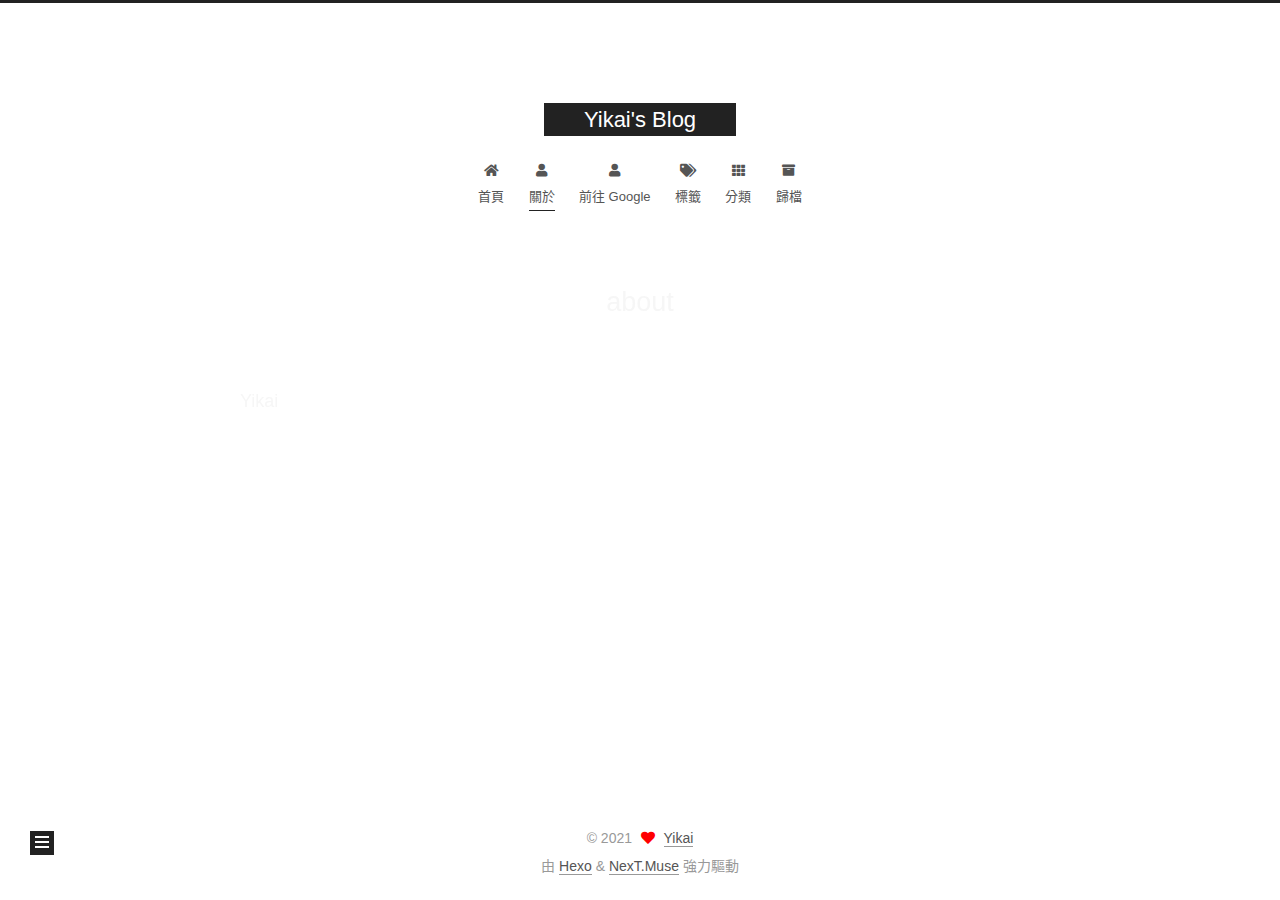
==== about/index.html @ 8cbd414f "First Commit" ====
<!DOCTYPE html>
<html lang="zh-TW">
<head>
  <meta charset="UTF-8">
<meta name="viewport" content="width=device-width, initial-scale=1, maximum-scale=2">
<meta name="theme-color" content="#222">
<meta name="generator" content="Hexo 5.4.0">
  <link rel="apple-touch-icon" sizes="180x180" href="/images/apple-touch-icon-next.png">
  <link rel="icon" type="image/png" sizes="32x32" href="/images/favicon-32x32-next.png">
  <link rel="icon" type="image/png" sizes="16x16" href="/images/favicon-16x16-next.png">
  <link rel="mask-icon" href="/images/logo.svg" color="#222">

<link rel="stylesheet" href="/css/main.css">


<link rel="stylesheet" href="/lib/font-awesome/css/all.min.css">

<script id="hexo-configurations">
    var NexT = window.NexT || {};
    var CONFIG = {"hostname":"example.com","root":"/","scheme":"Muse","version":"7.8.0","exturl":false,"sidebar":{"position":"left","display":"post","padding":18,"offset":12,"onmobile":false},"copycode":{"enable":true,"show_result":false,"style":null},"back2top":{"enable":true,"sidebar":true,"scrollpercent":true},"bookmark":{"enable":false,"color":"#222","save":"auto"},"fancybox":false,"mediumzoom":false,"lazyload":false,"pangu":false,"comments":{"style":"tabs","active":null,"storage":true,"lazyload":false,"nav":null},"algolia":{"hits":{"per_page":10},"labels":{"input_placeholder":"Search for Posts","hits_empty":"We didn't find any results for the search: ${query}","hits_stats":"${hits} results found in ${time} ms"}},"localsearch":{"enable":false,"trigger":"auto","top_n_per_article":1,"unescape":false,"preload":false},"motion":{"enable":true,"async":false,"transition":{"post_block":"fadeIn","post_header":"slideDownIn","post_body":"slideDownIn","coll_header":"slideLeftIn","sidebar":"slideUpIn"}}};
  </script>

<!-- Global site tag (gtag.js) - Google Analytics -->
<script async src="https://www.googletagmanager.com/gtag/js?id=G-G58CGVRRMY"></script>
<script>
  window.dataLayer = window.dataLayer || [];
  function gtag(){dataLayer.push(arguments);}
  gtag('js', new Date());

  gtag('config', 'G-G58CGVRRMY');
</script>

  <meta name="description" content="Yikai">
<meta property="og:type" content="website">
<meta property="og:title" content="about">
<meta property="og:url" content="http://example.com/about/">
<meta property="og:site_name" content="Yikai&#39;s Blog">
<meta property="og:description" content="Yikai">
<meta property="og:locale" content="zh_TW">
<meta property="article:published_time" content="2021-10-06T03:50:42.000Z">
<meta property="article:modified_time" content="2021-10-06T06:18:09.082Z">
<meta property="article:author" content="Yikai">
<meta name="twitter:card" content="summary">

<link rel="canonical" href="http://example.com/about/">


<script id="page-configurations">
  // https://hexo.io/docs/variables.html
  CONFIG.page = {
    sidebar: "",
    isHome : false,
    isPost : false,
    lang   : 'zh-TW'
  };
</script>

  <title>about | Yikai's Blog
</title>
  
    <script async src="https://www.googletagmanager.com/gtag/js?id=G-G58CGVRRMY"></script>
    <script>
      if (CONFIG.hostname === location.hostname) {
        window.dataLayer = window.dataLayer || [];
        function gtag(){dataLayer.push(arguments);}
        gtag('js', new Date());
        gtag('config', 'G-G58CGVRRMY');
      }
    </script>






  <noscript>
  <style>
  .use-motion .brand,
  .use-motion .menu-item,
  .sidebar-inner,
  .use-motion .post-block,
  .use-motion .pagination,
  .use-motion .comments,
  .use-motion .post-header,
  .use-motion .post-body,
  .use-motion .collection-header { opacity: initial; }

  .use-motion .site-title,
  .use-motion .site-subtitle {
    opacity: initial;
    top: initial;
  }

  .use-motion .logo-line-before i { left: initial; }
  .use-motion .logo-line-after i { right: initial; }
  </style>
</noscript>

</head>

<body itemscope itemtype="http://schema.org/WebPage">
  <div class="container use-motion">
    <div class="headband"></div>

    <header class="header" itemscope itemtype="http://schema.org/WPHeader">
      <div class="header-inner"><div class="site-brand-container">
  <div class="site-nav-toggle">
    <div class="toggle" aria-label="切換導航欄">
      <span class="toggle-line toggle-line-first"></span>
      <span class="toggle-line toggle-line-middle"></span>
      <span class="toggle-line toggle-line-last"></span>
    </div>
  </div>

  <div class="site-meta">

    <a href="/" class="brand" rel="start">
      <span class="logo-line-before"><i></i></span>
      <h1 class="site-title">Yikai's Blog</h1>
      <span class="logo-line-after"><i></i></span>
    </a>
  </div>

  <div class="site-nav-right">
    <div class="toggle popup-trigger">
    </div>
  </div>
</div>




<nav class="site-nav">
  <ul id="menu" class="main-menu menu">
        <li class="menu-item menu-item-home">

    <a href="/" rel="section"><i class="fa fa-home fa-fw"></i>首頁</a>

  </li>
        <li class="menu-item menu-item-about">

    <a href="/about/" rel="section"><i class="fa fa-user fa-fw"></i>關於</a>

  </li>
        <li class="menu-item menu-item-前往-google">

    <a href="https://www.google.com/" rel="noopener" target="_blank"><i class="fa fa-user fa-fw"></i>前往 Google</a>

  </li>
        <li class="menu-item menu-item-tags">

    <a href="/tags/" rel="section"><i class="fa fa-tags fa-fw"></i>標籤</a>

  </li>
        <li class="menu-item menu-item-categories">

    <a href="/categories/" rel="section"><i class="fa fa-th fa-fw"></i>分類</a>

  </li>
        <li class="menu-item menu-item-archives">

    <a href="/archives/" rel="section"><i class="fa fa-archive fa-fw"></i>歸檔</a>

  </li>
  </ul>
</nav>




</div>
    </header>

    
  <div class="reading-progress-bar"></div>


    <main class="main">
      <div class="main-inner">
        <div class="content-wrap">
          
  
  

          <div class="content page posts-expand">
            

    
    
    
    <div class="post-block" lang="zh-TW">
      <header class="post-header">

<h1 class="post-title" itemprop="name headline">about
</h1>

<div class="post-meta">
  

</div>

</header>

      
      
      
      <div class="post-body">
          <p>Yikai</p>

      </div>
      
      
      
    </div>
    

    
    
    


          </div>
          
    
  <div class="comments">
    <div id="disqus_thread">
      <noscript>Please enable JavaScript to view the comments powered by Disqus.</noscript>
    </div>
  </div>
  

<script>
  window.addEventListener('tabs:register', () => {
    let { activeClass } = CONFIG.comments;
    if (CONFIG.comments.storage) {
      activeClass = localStorage.getItem('comments_active') || activeClass;
    }
    if (activeClass) {
      let activeTab = document.querySelector(`a[href="#comment-${activeClass}"]`);
      if (activeTab) {
        activeTab.click();
      }
    }
  });
  if (CONFIG.comments.storage) {
    window.addEventListener('tabs:click', event => {
      if (!event.target.matches('.tabs-comment .tab-content .tab-pane')) return;
      let commentClass = event.target.classList[1];
      localStorage.setItem('comments_active', commentClass);
    });
  }
</script>

        </div>
          
  
  <div class="toggle sidebar-toggle">
    <span class="toggle-line toggle-line-first"></span>
    <span class="toggle-line toggle-line-middle"></span>
    <span class="toggle-line toggle-line-last"></span>
  </div>

  <aside class="sidebar">
    <div class="sidebar-inner">

      <ul class="sidebar-nav motion-element">
        <li class="sidebar-nav-toc">
          文章目錄
        </li>
        <li class="sidebar-nav-overview">
          本站概要
        </li>
      </ul>

      <!--noindex-->
      <div class="post-toc-wrap sidebar-panel">
      </div>
      <!--/noindex-->

      <div class="site-overview-wrap sidebar-panel">
        <div class="site-author motion-element" itemprop="author" itemscope itemtype="http://schema.org/Person">
  <p class="site-author-name" itemprop="name">Yikai</p>
  <div class="site-description" itemprop="description"></div>
</div>
<div class="site-state-wrap motion-element">
  <nav class="site-state">
      <div class="site-state-item site-state-posts">
          <a href="/archives/">
        
          <span class="site-state-item-count">2</span>
          <span class="site-state-item-name">文章</span>
        </a>
      </div>
      <div class="site-state-item site-state-tags">
        <span class="site-state-item-count">2</span>
        <span class="site-state-item-name">標籤</span>
      </div>
  </nav>
</div>



      </div>
        <div class="back-to-top motion-element">
          <i class="fa fa-arrow-up"></i>
          <span>0%</span>
        </div>

    </div>
  </aside>
  <div id="sidebar-dimmer"></div>


      </div>
    </main>

    <footer class="footer">
      <div class="footer-inner">
        

        

<div class="copyright">
  
  &copy; 
  <span itemprop="copyrightYear">2021</span>
  <span class="with-love">
    <i class="fa fa-heart"></i>
  </span>
  <span class="author" itemprop="copyrightHolder"><a href=''>Yikai</a></span>
</div>
  <div class="powered-by">由 <a href="https://hexo.io/" class="theme-link" rel="noopener" target="_blank">Hexo</a> & <a href="https://muse.theme-next.org/" class="theme-link" rel="noopener" target="_blank">NexT.Muse</a> 強力驅動
  </div>

        








      </div>
    </footer>
  </div>

  
  <script src="/lib/anime.min.js"></script>
  <script src="/lib/velocity/velocity.min.js"></script>
  <script src="/lib/velocity/velocity.ui.min.js"></script>

<script src="/js/utils.js"></script>

<script src="/js/motion.js"></script>


<script src="/js/schemes/muse.js"></script>


<script src="/js/next-boot.js"></script>




  















  

  

<script>
  function loadCount() {
    var d = document, s = d.createElement('script');
    s.src = 'https://Yikai.disqus.com/count.js';
    s.id = 'dsq-count-scr';
    (d.head || d.body).appendChild(s);
  }
  // defer loading until the whole page loading is completed
  window.addEventListener('load', loadCount, false);
</script>
<script>
  var disqus_config = function() {
    this.page.url = "http://example.com/about/";
    this.page.identifier = "about/index.html";
    this.page.title = "about";
    };
  NexT.utils.loadComments(document.querySelector('#disqus_thread'), () => {
    if (window.DISQUS) {
      DISQUS.reset({
        reload: true,
        config: disqus_config
      });
    } else {
      var d = document, s = d.createElement('script');
      s.src = 'https://Yikai.disqus.com/embed.js';
      s.setAttribute('data-timestamp', '' + +new Date());
      (d.head || d.body).appendChild(s);
    }
  });
</script>

</body>
</html>
---- css/main.css ----
:root {
  --body-bg-color: #fff;
  --content-bg-color: #fff;
  --card-bg-color: #f5f5f5;
  --text-color: #555;
  --blockquote-color: #666;
  --link-color: #555;
  --link-hover-color: #222;
  --brand-color: #fff;
  --brand-hover-color: #fff;
  --table-row-odd-bg-color: #f9f9f9;
  --table-row-hover-bg-color: #f5f5f5;
  --menu-item-bg-color: #f5f5f5;
  --btn-default-bg: #222;
  --btn-default-color: #fff;
  --btn-default-border-color: #222;
  --btn-default-hover-bg: #fff;
  --btn-default-hover-color: #222;
  --btn-default-hover-border-color: #222;
}
html {
  line-height: 1.15; /* 1 */
  -webkit-text-size-adjust: 100%; /* 2 */
}
body {
  margin: 0;
}
main {
  display: block;
}
h1 {
  font-size: 2em;
  margin: 0.67em 0;
}
hr {
  box-sizing: content-box; /* 1 */
  height: 0; /* 1 */
  overflow: visible; /* 2 */
}
pre {
  font-family: monospace, monospace; /* 1 */
  font-size: 1em; /* 2 */
}
a {
  background: transparent;
}
abbr[title] {
  border-bottom: none; /* 1 */
  text-decoration: underline; /* 2 */
  text-decoration: underline dotted; /* 2 */
}
b,
strong {
  font-weight: bolder;
}
code,
kbd,
samp {
  font-family: monospace, monospace; /* 1 */
  font-size: 1em; /* 2 */
}
small {
  font-size: 80%;
}
sub,
sup {
  font-size: 75%;
  line-height: 0;
  position: relative;
  vertical-align: baseline;
}
sub {
  bottom: -0.25em;
}
sup {
  top: -0.5em;
}
img {
  border-style: none;
}
button,
input,
optgroup,
select,
textarea {
  font-family: inherit; /* 1 */
  font-size: 100%; /* 1 */
  line-height: 1.15; /* 1 */
  margin: 0; /* 2 */
}
button,
input {
/* 1 */
  overflow: visible;
}
button,
select {
/* 1 */
  text-transform: none;
}
button,
[type='button'],
[type='reset'],
[type='submit'] {
  -webkit-appearance: button;
}
button::-moz-focus-inner,
[type='button']::-moz-focus-inner,
[type='reset']::-moz-focus-inner,
[type='submit']::-moz-focus-inner {
  border-style: none;
  padding: 0;
}
button:-moz-focusring,
[type='button']:-moz-focusring,
[type='reset']:-moz-focusring,
[type='submit']:-moz-focusring {
  outline: 1px dotted ButtonText;
}
fieldset {
  padding: 0.35em 0.75em 0.625em;
}
legend {
  box-sizing: border-box; /* 1 */
  color: inherit; /* 2 */
  display: table; /* 1 */
  max-width: 100%; /* 1 */
  padding: 0; /* 3 */
  white-space: normal; /* 1 */
}
progress {
  vertical-align: baseline;
}
textarea {
  overflow: auto;
}
[type='checkbox'],
[type='radio'] {
  box-sizing: border-box; /* 1 */
  padding: 0; /* 2 */
}
[type='number']::-webkit-inner-spin-button,
[type='number']::-webkit-outer-spin-button {
  height: auto;
}
[type='search'] {
  outline-offset: -2px; /* 2 */
  -webkit-appearance: textfield; /* 1 */
}
[type='search']::-webkit-search-decoration {
  -webkit-appearance: none;
}
::-webkit-file-upload-button {
  font: inherit; /* 2 */
  -webkit-appearance: button; /* 1 */
}
details {
  display: block;
}
summary {
  display: list-item;
}
template {
  display: none;
}
[hidden] {
  display: none;
}
::selection {
  background: #262a30;
  color: #eee;
}
html,
body {
  height: 100%;
}
body {
  background: var(--body-bg-color);
  color: var(--text-color);
  font-family: 'Lato', "PingFang SC", "Microsoft YaHei", sans-serif;
  font-size: 1em;
  line-height: 2;
}
@media (max-width: 991px) {
  body {
    padding-left: 0 !important;
    padding-right: 0 !important;
  }
}
h1,
h2,
h3,
h4,
h5,
h6 {
  font-family: 'Lato', "PingFang SC", "Microsoft YaHei", sans-serif;
  font-weight: bold;
  line-height: 1.5;
  margin: 20px 0 15px;
}
h1 {
  font-size: 1.5em;
}
h2 {
  font-size: 1.375em;
}
h3 {
  font-size: 1.25em;
}
h4 {
  font-size: 1.125em;
}
h5 {
  font-size: 1em;
}
h6 {
  font-size: 0.875em;
}
p {
  margin: 0 0 20px 0;
}
a,
span.exturl {
  border-bottom: 1px solid #999;
  color: var(--link-color);
  outline: 0;
  text-decoration: none;
  overflow-wrap: break-word;
  word-wrap: break-word;
  cursor: pointer;
}
a:hover,
span.exturl:hover {
  border-bottom-color: var(--link-hover-color);
  color: var(--link-hover-color);
}
iframe,
img,
video {
  display: block;
  margin-left: auto;
  margin-right: auto;
  max-width: 100%;
}
hr {
  background-image: repeating-linear-gradient(-45deg, #ddd, #ddd 4px, transparent 4px, transparent 8px);
  border: 0;
  height: 3px;
  margin: 40px 0;
}
blockquote {
  border-left: 4px solid #ddd;
  color: var(--blockquote-color);
  margin: 0;
  padding: 0 15px;
}
blockquote cite::before {
  content: '-';
  padding: 0 5px;
}
dt {
  font-weight: bold;
}
dd {
  margin: 0;
  padding: 0;
}
kbd {
  background-color: #f5f5f5;
  background-image: linear-gradient(#eee, #fff, #eee);
  border: 1px solid #ccc;
  border-radius: 0.2em;
  box-shadow: 0.1em 0.1em 0.2em rgba(0,0,0,0.1);
  color: #555;
  font-family: inherit;
  padding: 0.1em 0.3em;
  white-space: nowrap;
}
.table-container {
  overflow: auto;
}
table {
  border-collapse: collapse;
  border-spacing: 0;
  font-size: 0.875em;
  margin: 0 0 20px 0;
  width: 100%;
}
tbody tr:nth-of-type(odd) {
  background: var(--table-row-odd-bg-color);
}
tbody tr:hover {
  background: var(--table-row-hover-bg-color);
}
caption,
th,
td {
  font-weight: normal;
  padding: 8px;
  vertical-align: middle;
}
th,
td {
  border: 1px solid #ddd;
  border-bottom: 3px solid #ddd;
}
th {
  font-weight: 700;
  padding-bottom: 10px;
}
td {
  border-bottom-width: 1px;
}
.btn {
  background: var(--btn-default-bg);
  border: 2px solid var(--btn-default-border-color);
  border-radius: 0;
  color: var(--btn-default-color);
  display: inline-block;
  font-size: 0.875em;
  line-height: 2;
  padding: 0 20px;
  text-decoration: none;
  transition-property: background-color;
  transition-delay: 0s;
  transition-duration: 0.2s;
  transition-timing-function: ease-in-out;
}
.btn:hover {
  background: var(--btn-default-hover-bg);
  border-color: var(--btn-default-hover-border-color);
  color: var(--btn-default-hover-color);
}
.btn + .btn {
  margin: 0 0 8px 8px;
}
.btn .fa-fw {
  text-align: left;
  width: 1.285714285714286em;
}
.toggle {
  line-height: 0;
}
.toggle .toggle-line {
  background: #fff;
  display: inline-block;
  height: 2px;
  left: 0;
  position: relative;
  top: 0;
  transition: all 0.4s;
  vertical-align: top;
  width: 100%;
}
.toggle .toggle-line:not(:first-child) {
  margin-top: 3px;
}
.toggle.toggle-arrow .toggle-line-first {
  left: 50%;
  top: 2px;
  transform: rotate(45deg);
  width: 50%;
}
.toggle.toggle-arrow .toggle-line-middle {
  left: 2px;
  width: 90%;
}
.toggle.toggle-arrow .toggle-line-last {
  left: 50%;
  top: -2px;
  transform: rotate(-45deg);
  width: 50%;
}
.toggle.toggle-close .toggle-line-first {
  transform: rotate(-45deg);
  top: 5px;
}
.toggle.toggle-close .toggle-line-middle {
  opacity: 0;
}
.toggle.toggle-close .toggle-line-last {
  transform: rotate(45deg);
  top: -5px;
}
.highlight,
pre {
  background: #f7f7f7;
  color: #4d4d4c;
  line-height: 1.6;
  margin: 0 auto 20px;
}
pre,
code {
  font-family: consolas, Menlo, monospace, "PingFang SC", "Microsoft YaHei";
}
code {
  background: #eee;
  border-radius: 3px;
  color: #555;
  padding: 2px 4px;
  overflow-wrap: break-word;
  word-wrap: break-word;
}
.highlight *::selection {
  background: #d6d6d6;
}
.highlight pre {
  border: 0;
  margin: 0;
  padding: 10px 0;
}
.highlight table {
  border: 0;
  margin: 0;
  width: auto;
}
.highlight td {
  border: 0;
  padding: 0;
}
.highlight figcaption {
  background: #eff2f3;
  color: #4d4d4c;
  display: flex;
  font-size: 0.875em;
  justify-content: space-between;
  line-height: 1.2;
  padding: 0.5em;
}
.highlight figcaption a {
  color: #4d4d4c;
}
.highlight figcaption a:hover {
  border-bottom-color: #4d4d4c;
}
.highlight .gutter {
  -moz-user-select: none;
  -ms-user-select: none;
  -webkit-user-select: none;
  user-select: none;
}
.highlight .gutter pre {
  background: #eff2f3;
  color: #869194;
  padding-left: 10px;
  padding-right: 10px;
  text-align: right;
}
.highlight .code pre {
  background: #f7f7f7;
  padding-left: 10px;
  width: 100%;
}
.gist table {
  width: auto;
}
.gist table td {
  border: 0;
}
pre {
  overflow: auto;
  padding: 10px;
}
pre code {
  background: none;
  color: #4d4d4c;
  font-size: 0.875em;
  padding: 0;
  text-shadow: none;
}
pre .deletion {
  background: #fdd;
}
pre .addition {
  background: #dfd;
}
pre .meta {
  color: #eab700;
  -moz-user-select: none;
  -ms-user-select: none;
  -webkit-user-select: none;
  user-select: none;
}
pre .comment {
  color: #8e908c;
}
pre .variable,
pre .attribute,
pre .tag,
pre .name,
pre .regexp,
pre .ruby .constant,
pre .xml .tag .title,
pre .xml .pi,
pre .xml .doctype,
pre .html .doctype,
pre .css .id,
pre .css .class,
pre .css .pseudo {
  color: #c82829;
}
pre .number,
pre .preprocessor,
pre .built_in,
pre .builtin-name,
pre .literal,
pre .params,
pre .constant,
pre .command {
  color: #f5871f;
}
pre .ruby .class .title,
pre .css .rules .attribute,
pre .string,
pre .symbol,
pre .value,
pre .inheritance,
pre .header,
pre .ruby .symbol,
pre .xml .cdata,
pre .special,
pre .formula {
  color: #718c00;
}
pre .title,
pre .css .hexcolor {
  color: #3e999f;
}
pre .function,
pre .python .decorator,
pre .python .title,
pre .ruby .function .title,
pre .ruby .title .keyword,
pre .perl .sub,
pre .javascript .title,
pre .coffeescript .title {
  color: #4271ae;
}
pre .keyword,
pre .javascript .function {
  color: #8959a8;
}
.blockquote-center {
  border-left: none;
  margin: 40px 0;
  padding: 0;
  position: relative;
  text-align: center;
}
.blockquote-center .fa {
  display: block;
  opacity: 0.6;
  position: absolute;
  width: 100%;
}
.blockquote-center .fa-quote-left {
  border-top: 1px solid #ccc;
  text-align: left;
  top: -20px;
}
.blockquote-center .fa-quote-right {
  border-bottom: 1px solid #ccc;
  text-align: right;
  bottom: -20px;
}
.blockquote-center p,
.blockquote-center div {
  text-align: center;
}
.post-body .group-picture img {
  margin: 0 auto;
  padding: 0 3px;
}
.group-picture-row {
  margin-bottom: 6px;
  overflow: hidden;
}
.group-picture-column {
  float: left;
  margin-bottom: 10px;
}
.post-body .label {
  color: #555;
  display: inline;
  padding: 0 2px;
}
.post-body .label.default {
  background: #f0f0f0;
}
.post-body .label.primary {
  background: #efe6f7;
}
.post-body .label.info {
  background: #e5f2f8;
}
.post-body .label.success {
  background: #e7f4e9;
}
.post-body .label.warning {
  background: #fcf6e1;
}
.post-body .label.danger {
  background: #fae8eb;
}
.post-body .tabs {
  margin-bottom: 20px;
}
.post-body .tabs,
.tabs-comment {
  display: block;
  padding-top: 10px;
  position: relative;
}
.post-body .tabs ul.nav-tabs,
.tabs-comment ul.nav-tabs {
  display: flex;
  flex-wrap: wrap;
  margin: 0;
  margin-bottom: -1px;
  padding: 0;
}
@media (max-width: 413px) {
  .post-body .tabs ul.nav-tabs,
  .tabs-comment ul.nav-tabs {
    display: block;
    margin-bottom: 5px;
  }
}
.post-body .tabs ul.nav-tabs li.tab,
.tabs-comment ul.nav-tabs li.tab {
  border-bottom: 1px solid #ddd;
  border-left: 1px solid transparent;
  border-right: 1px solid transparent;
  border-top: 3px solid transparent;
  flex-grow: 1;
  list-style-type: none;
  border-radius: 0 0 0 0;
}
@media (max-width: 413px) {
  .post-body .tabs ul.nav-tabs li.tab,
  .tabs-comment ul.nav-tabs li.tab {
    border-bottom: 1px solid transparent;
    border-left: 3px solid transparent;
    border-right: 1px solid transparent;
    border-top: 1px solid transparent;
  }
}
@media (max-width: 413px) {
  .post-body .tabs ul.nav-tabs li.tab,
  .tabs-comment ul.nav-tabs li.tab {
    border-radius: 0;
  }
}
.post-body .tabs ul.nav-tabs li.tab a,
.tabs-comment ul.nav-tabs li.tab a {
  border-bottom: initial;
  display: block;
  line-height: 1.8;
  outline: 0;
  padding: 0.25em 0.75em;
  text-align: center;
  transition-delay: 0s;
  transition-duration: 0.2s;
  transition-timing-function: ease-out;
}
.post-body .tabs ul.nav-tabs li.tab a i,
.tabs-comment ul.nav-tabs li.tab a i {
  width: 1.285714285714286em;
}
.post-body .tabs ul.nav-tabs li.tab.active,
.tabs-comment ul.nav-tabs li.tab.active {
  border-bottom: 1px solid transparent;
  border-left: 1px solid #ddd;
  border-right: 1px solid #ddd;
  border-top: 3px solid #fc6423;
}
@media (max-width: 413px) {
  .post-body .tabs ul.nav-tabs li.tab.active,
  .tabs-comment ul.nav-tabs li.tab.active {
    border-bottom: 1px solid #ddd;
    border-left: 3px solid #fc6423;
    border-right: 1px solid #ddd;
    border-top: 1px solid #ddd;
  }
}
.post-body .tabs ul.nav-tabs li.tab.active a,
.tabs-comment ul.nav-tabs li.tab.active a {
  color: var(--link-color);
  cursor: default;
}
.post-body .tabs .tab-content .tab-pane,
.tabs-comment .tab-content .tab-pane {
  border: 1px solid #ddd;
  border-top: 0;
  padding: 20px 20px 0 20px;
  border-radius: 0;
}
.post-body .tabs .tab-content .tab-pane:not(.active),
.tabs-comment .tab-content .tab-pane:not(.active) {
  display: none;
}
.post-body .tabs .tab-content .tab-pane.active,
.tabs-comment .tab-content .tab-pane.active {
  display: block;
}
.post-body .tabs .tab-content .tab-pane.active:nth-of-type(1),
.tabs-comment .tab-content .tab-pane.active:nth-of-type(1) {
  border-radius: 0 0 0 0;
}
@media (max-width: 413px) {
  .post-body .tabs .tab-content .tab-pane.active:nth-of-type(1),
  .tabs-comment .tab-content .tab-pane.active:nth-of-type(1) {
    border-radius: 0;
  }
}
.post-body .note {
  border-radius: 3px;
  margin-bottom: 20px;
  padding: 1em;
  position: relative;
  border: 1px solid #eee;
  border-left-width: 5px;
}
.post-body .note h2,
.post-body .note h3,
.post-body .note h4,
.post-body .note h5,
.post-body .note h6 {
  margin-top: 0;
  border-bottom: initial;
  margin-bottom: 0;
  padding-top: 0;
}
.post-body .note p:first-child,
.post-body .note ul:first-child,
.post-body .note ol:first-child,
.post-body .note table:first-child,
.post-body .note pre:first-child,
.post-body .note blockquote:first-child,
.post-body .note img:first-child {
  margin-top: 0;
}
.post-body .note p:last-child,
.post-body .note ul:last-child,
.post-body .note ol:last-child,
.post-body .note table:last-child,
.post-body .note pre:last-child,
.post-body .note blockquote:last-child,
.post-body .note img:last-child {
  margin-bottom: 0;
}
.post-body .note.default {
  border-left-color: #777;
}
.post-body .note.default h2,
.post-body .note.default h3,
.post-body .note.default h4,
.post-body .note.default h5,
.post-body .note.default h6 {
  color: #777;
}
.post-body .note.primary {
  border-left-color: #6f42c1;
}
.post-body .note.primary h2,
.post-body .note.primary h3,
.post-body .note.primary h4,
.post-body .note.primary h5,
.post-body .note.primary h6 {
  color: #6f42c1;
}
.post-body .note.info {
  border-left-color: #428bca;
}
.post-body .note.info h2,
.post-body .note.info h3,
.post-body .note.info h4,
.post-body .note.info h5,
.post-body .note.info h6 {
  color: #428bca;
}
.post-body .note.success {
  border-left-color: #5cb85c;
}
.post-body .note.success h2,
.post-body .note.success h3,
.post-body .note.success h4,
.post-body .note.success h5,
.post-body .note.success h6 {
  color: #5cb85c;
}
.post-body .note.warning {
  border-left-color: #f0ad4e;
}
.post-body .note.warning h2,
.post-body .note.warning h3,
.post-body .note.warning h4,
.post-body .note.warning h5,
.post-body .note.warning h6 {
  color: #f0ad4e;
}
.post-body .note.danger {
  border-left-color: #d9534f;
}
.post-body .note.danger h2,
.post-body .note.danger h3,
.post-body .note.danger h4,
.post-body .note.danger h5,
.post-body .note.danger h6 {
  color: #d9534f;
}
.pagination .prev,
.pagination .next,
.pagination .page-number,
.pagination .space {
  display: inline-block;
  margin: 0 10px;
  padding: 0 11px;
  position: relative;
  top: -1px;
}
@media (max-width: 767px) {
  .pagination .prev,
  .pagination .next,
  .pagination .page-number,
  .pagination .space {
    margin: 0 5px;
  }
}
.pagination {
  border-top: 1px solid #eee;
  margin: 120px 0 0;
  text-align: center;
}
.pagination .prev,
.pagination .next,
.pagination .page-number {
  border-bottom: 0;
  border-top: 1px solid #eee;
  transition-property: border-color;
  transition-delay: 0s;
  transition-duration: 0.2s;
  transition-timing-function: ease-in-out;
}
.pagination .prev:hover,
.pagination .next:hover,
.pagination .page-number:hover {
  border-top-color: #222;
}
.pagination .space {
  margin: 0;
  padding: 0;
}
.pagination .prev {
  margin-left: 0;
}
.pagination .next {
  margin-right: 0;
}
.pagination .page-number.current {
  background: #ccc;
  border-top-color: #ccc;
  color: #fff;
}
@media (max-width: 767px) {
  .pagination {
    border-top: none;
  }
  .pagination .prev,
  .pagination .next,
  .pagination .page-number {
    border-bottom: 1px solid #eee;
    border-top: 0;
    margin-bottom: 10px;
    padding: 0 10px;
  }
  .pagination .prev:hover,
  .pagination .next:hover,
  .pagination .page-number:hover {
    border-bottom-color: #222;
  }
}
.comments {
  margin-top: 60px;
  overflow: hidden;
}
.comment-button-group {
  display: flex;
  flex-wrap: wrap-reverse;
  justify-content: center;
  margin: 1em 0;
}
.comment-button-group .comment-button {
  margin: 0.1em 0.2em;
}
.comment-button-group .comment-button.active {
  background: var(--btn-default-hover-bg);
  border-color: var(--btn-default-hover-border-color);
  color: var(--btn-default-hover-color);
}
.comment-position {
  display: none;
}
.comment-position.active {
  display: block;
}
.tabs-comment {
  background: var(--content-bg-color);
  margin-top: 4em;
  padding-top: 0;
}
.tabs-comment .comments {
  border: 0;
  box-shadow: none;
  margin-top: 0;
  padding-top: 0;
}
.container {
  min-height: 100%;
  position: relative;
}
.main-inner {
  margin: 0 auto;
  width: 700px;
}
@media (min-width: 1200px) {
  .main-inner {
    width: 800px;
  }
}
@media (min-width: 1600px) {
  .main-inner {
    width: 900px;
  }
}
@media (max-width: 767px) {
  .content-wrap {
    padding: 0 20px;
  }
}
.header {
  background: transparent;
}
.header-inner {
  margin: 0 auto;
  width: 700px;
}
@media (min-width: 1200px) {
  .header-inner {
    width: 800px;
  }
}
@media (min-width: 1600px) {
  .header-inner {
    width: 900px;
  }
}
.site-brand-container {
  display: flex;
  flex-shrink: 0;
  padding: 0 10px;
}
.headband {
  background: #222;
  height: 3px;
}
.site-meta {
  flex-grow: 1;
  text-align: center;
}
@media (max-width: 767px) {
  .site-meta {
    text-align: center;
  }
}
.brand {
  border-bottom: none;
  color: var(--brand-color);
  display: inline-block;
  line-height: 1.375em;
  padding: 0 40px;
  position: relative;
}
.brand:hover {
  color: var(--brand-hover-color);
}
.site-title {
  font-family: 'Lato', "PingFang SC", "Microsoft YaHei", sans-serif;
  font-size: 1.375em;
  font-weight: normal;
  margin: 0;
}
.site-subtitle {
  color: #999;
  font-size: 0.8125em;
  margin: 10px 0;
}
.use-motion .brand {
  opacity: 0;
}
.use-motion .site-title,
.use-motion .site-subtitle,
.use-motion .custom-logo-image {
  opacity: 0;
  position: relative;
  top: -10px;
}
.site-nav-toggle,
.site-nav-right {
  display: none;
}
@media (max-width: 767px) {
  .site-nav-toggle,
  .site-nav-right {
    display: flex;
    flex-direction: column;
    justify-content: center;
  }
}
.site-nav-toggle .toggle,
.site-nav-right .toggle {
  color: var(--text-color);
  padding: 10px;
  width: 22px;
}
.site-nav-toggle .toggle .toggle-line,
.site-nav-right .toggle .toggle-line {
  background: var(--text-color);
  border-radius: 1px;
}
.site-nav {
  display: block;
}
@media (max-width: 767px) {
  .site-nav {
    clear: both;
    display: none;
  }
}
.site-nav.site-nav-on {
  display: block;
}
.menu {
  margin-top: 20px;
  padding-left: 0;
  text-align: center;
}
.menu-item {
  display: inline-block;
  list-style: none;
  margin: 0 10px;
}
@media (max-width: 767px) {
  .menu-item {
    display: block;
    margin-top: 10px;
  }
  .menu-item.menu-item-search {
    display: none;
  }
}
.menu-item a,
.menu-item span.exturl {
  border-bottom: 0;
  display: block;
  font-size: 0.8125em;
  transition-property: border-color;
  transition-delay: 0s;
  transition-duration: 0.2s;
  transition-timing-function: ease-in-out;
}
@media (hover: none) {
  .menu-item a:hover,
  .menu-item span.exturl:hover {
    border-bottom-color: transparent !important;
  }
}
.menu-item .fa,
.menu-item .fab,
.menu-item .far,
.menu-item .fas {
  margin-right: 8px;
}
.menu-item .badge {
  display: inline-block;
  font-weight: bold;
  line-height: 1;
  margin-left: 0.35em;
  margin-top: 0.35em;
  text-align: center;
  white-space: nowrap;
}
@media (max-width: 767px) {
  .menu-item .badge {
    float: right;
    margin-left: 0;
  }
}
.menu-item-active a,
.menu .menu-item a:hover,
.menu .menu-item span.exturl:hover {
  background: var(--menu-item-bg-color);
}
.use-motion .menu-item {
  opacity: 0;
}
.sidebar {
  background: #222;
  bottom: 0;
  box-shadow: inset 0 2px 6px #000;
  position: fixed;
  top: 0;
}
@media (max-width: 991px) {
  .sidebar {
    display: none;
  }
}
.sidebar-inner {
  color: #999;
  padding: 18px 10px;
  text-align: center;
}
.cc-license {
  margin-top: 10px;
  text-align: center;
}
.cc-license .cc-opacity {
  border-bottom: none;
  opacity: 0.7;
}
.cc-license .cc-opacity:hover {
  opacity: 0.9;
}
.cc-license img {
  display: inline-block;
}
.site-author-image {
  border: 2px solid #333;
  display: block;
  margin: 0 auto;
  max-width: 96px;
  padding: 2px;
}
.site-author-name {
  color: #f5f5f5;
  font-weight: normal;
  margin: 5px 0 0;
  text-align: center;
}
.site-description {
  color: #999;
  font-size: 1em;
  margin-top: 5px;
  text-align: center;
}
.links-of-author {
  margin-top: 15px;
}
.links-of-author a,
.links-of-author span.exturl {
  border-bottom-color: #555;
  display: inline-block;
  font-size: 0.8125em;
  margin-bottom: 10px;
  margin-right: 10px;
  vertical-align: middle;
}
.links-of-author a::before,
.links-of-author span.exturl::before {
  background: #bdc4ff;
  border-radius: 50%;
  content: ' ';
  display: inline-block;
  height: 4px;
  margin-right: 3px;
  vertical-align: middle;
  width: 4px;
}
.sidebar-button {
  margin-top: 15px;
}
.sidebar-button a {
  border: 1px solid #fc6423;
  border-radius: 4px;
  color: #fc6423;
  display: inline-block;
  padding: 0 15px;
}
.sidebar-button a .fa,
.sidebar-button a .fab,
.sidebar-button a .far,
.sidebar-button a .fas {
  margin-right: 5px;
}
.sidebar-button a:hover {
  background: #fc6423;
  border: 1px solid #fc6423;
  color: #fff;
}
.sidebar-button a:hover .fa,
.sidebar-button a:hover .fab,
.sidebar-button a:hover .far,
.sidebar-button a:hover .fas {
  color: #fff;
}
.links-of-blogroll {
  font-size: 0.8125em;
  margin-top: 10px;
}
.links-of-blogroll-title {
  font-size: 0.875em;
  font-weight: 600;
  margin-top: 0;
}
.links-of-blogroll-list {
  list-style: none;
  margin: 0;
  padding: 0;
}
#sidebar-dimmer {
  display: none;
}
@media (max-width: 767px) {
  #sidebar-dimmer {
    background: #000;
    display: block;
    height: 100%;
    left: 100%;
    opacity: 0;
    position: fixed;
    top: 0;
    width: 100%;
    z-index: 1100;
  }
  .sidebar-active + #sidebar-dimmer {
    opacity: 0.7;
    transform: translateX(-100%);
    transition: opacity 0.5s;
  }
}
.sidebar-nav {
  margin: 0;
  padding-bottom: 20px;
  padding-left: 0;
}
.sidebar-nav li {
  border-bottom: 1px solid transparent;
  color: #666;
  cursor: pointer;
  display: inline-block;
  font-size: 0.875em;
}
.sidebar-nav li.sidebar-nav-overview {
  margin-left: 10px;
}
.sidebar-nav li:hover {
  color: #f5f5f5;
}
.sidebar-nav .sidebar-nav-active {
  border-bottom-color: #87daff;
  color: #87daff;
}
.sidebar-nav .sidebar-nav-active:hover {
  color: #87daff;
}
.sidebar-panel {
  display: none;
  overflow-x: hidden;
  overflow-y: auto;
}
.sidebar-panel-active {
  display: block;
}
.sidebar-toggle {
  background: #222;
  bottom: 45px;
  cursor: pointer;
  height: 14px;
  left: 30px;
  padding: 5px;
  position: fixed;
  width: 14px;
  z-index: 1300;
}
@media (max-width: 991px) {
  .sidebar-toggle {
    left: 20px;
    opacity: 0.8;
    display: none;
  }
}
.sidebar-toggle:hover .toggle-line {
  background: #87daff;
}
.post-toc {
  font-size: 0.875em;
}
.post-toc ol {
  list-style: none;
  margin: 0;
  padding: 0 2px 5px 10px;
  text-align: left;
}
.post-toc ol > ol {
  padding-left: 0;
}
.post-toc ol a {
  transition-property: all;
  transition-delay: 0s;
  transition-duration: 0.2s;
  transition-timing-function: ease-in-out;
}
.post-toc .nav-item {
  line-height: 1.8;
  overflow: hidden;
  text-overflow: ellipsis;
  white-space: nowrap;
}
.post-toc .nav .nav-child {
  display: none;
}
.post-toc .nav .active > .nav-child {
  display: block;
}
.post-toc .nav .active-current > .nav-child {
  display: block;
}
.post-toc .nav .active-current > .nav-child > .nav-item {
  display: block;
}
.post-toc .nav .active > a {
  border-bottom-color: #87daff;
  color: #87daff;
}
.post-toc .nav .active-current > a {
  color: #87daff;
}
.post-toc .nav .active-current > a:hover {
  color: #87daff;
}
.site-state {
  display: flex;
  justify-content: center;
  line-height: 1.4;
  margin-top: 10px;
  overflow: hidden;
  text-align: center;
  white-space: nowrap;
}
.site-state-item {
  padding: 0 15px;
}
.site-state-item:not(:first-child) {
  border-left: 1px solid #333;
}
.site-state-item a {
  border-bottom: none;
}
.site-state-item-count {
  display: block;
  font-size: 1.25em;
  font-weight: 600;
  text-align: center;
}
.site-state-item-name {
  color: inherit;
  font-size: 0.875em;
}
.footer {
  color: #999;
  font-size: 0.875em;
  padding: 20px 0;
}
.footer.footer-fixed {
  bottom: 0;
  left: 0;
  position: absolute;
  right: 0;
}
.footer-inner {
  box-sizing: border-box;
  margin: 0 auto;
  text-align: center;
  width: 700px;
}
@media (min-width: 1200px) {
  .footer-inner {
    width: 800px;
  }
}
@media (min-width: 1600px) {
  .footer-inner {
    width: 900px;
  }
}
.languages {
  display: inline-block;
  font-size: 1.125em;
  position: relative;
}
.languages .lang-select-label span {
  margin: 0 0.5em;
}
.languages .lang-select {
  height: 100%;
  left: 0;
  opacity: 0;
  position: absolute;
  top: 0;
  width: 100%;
}
.with-love {
  color: #ff0000;
  display: inline-block;
  margin: 0 5px;
}
.powered-by,
.theme-info {
  display: inline-block;
}
@-moz-keyframes iconAnimate {
  0%, 100% {
    transform: scale(1);
  }
  10%, 30% {
    transform: scale(0.9);
  }
  20%, 40%, 60%, 80% {
    transform: scale(1.1);
  }
  50%, 70% {
    transform: scale(1.1);
  }
}
@-webkit-keyframes iconAnimate {
  0%, 100% {
    transform: scale(1);
  }
  10%, 30% {
    transform: scale(0.9);
  }
  20%, 40%, 60%, 80% {
    transform: scale(1.1);
  }
  50%, 70% {
    transform: scale(1.1);
  }
}
@-o-keyframes iconAnimate {
  0%, 100% {
    transform: scale(1);
  }
  10%, 30% {
    transform: scale(0.9);
  }
  20%, 40%, 60%, 80% {
    transform: scale(1.1);
  }
  50%, 70% {
    transform: scale(1.1);
  }
}
@keyframes iconAnimate {
  0%, 100% {
    transform: scale(1);
  }
  10%, 30% {
    transform: scale(0.9);
  }
  20%, 40%, 60%, 80% {
    transform: scale(1.1);
  }
  50%, 70% {
    transform: scale(1.1);
  }
}
.back-to-top {
  font-size: 12px;
  text-align: center;
  transition-delay: 0s;
  transition-duration: 0.2s;
  transition-timing-function: ease-in-out;
}
.back-to-top {
  background: #222;
  bottom: -100px;
  box-sizing: border-box;
  color: #fff;
  cursor: pointer;
  left: 30px;
  opacity: 1;
  padding: 0 6px;
  position: fixed;
  transition-property: bottom;
  z-index: 1300;
  width: 24px;
}
.back-to-top span {
  display: none;
}
.back-to-top:hover {
  color: #87daff;
}
.back-to-top.back-to-top-on {
  bottom: 19px;
}
@media (max-width: 991px) {
  .back-to-top {
    left: 20px;
    opacity: 0.8;
  }
}
.post-body {
  font-family: 'Lato', "PingFang SC", "Microsoft YaHei", sans-serif;
  overflow-wrap: break-word;
  word-wrap: break-word;
}
@media (min-width: 1200px) {
  .post-body {
    font-size: 1.125em;
  }
}
.post-body .exturl .fa {
  font-size: 0.875em;
  margin-left: 4px;
}
.post-body .image-caption,
.post-body .figure .caption {
  color: #999;
  font-size: 0.875em;
  font-weight: bold;
  line-height: 1;
  margin: -20px auto 15px;
  text-align: center;
}
.post-sticky-flag {
  display: inline-block;
  transform: rotate(30deg);
}
.post-button {
  margin-top: 40px;
  text-align: center;
}
.use-motion .post-block,
.use-motion .pagination,
.use-motion .comments {
  opacity: 0;
}
.use-motion .post-header {
  opacity: 0;
}
.use-motion .post-body {
  opacity: 0;
}
.use-motion .collection-header {
  opacity: 0;
}
.posts-collapse {
  margin-left: 35px;
  position: relative;
}
@media (max-width: 767px) {
  .posts-collapse {
    margin-left: 0px;
    margin-right: 0px;
  }
}
.posts-collapse .collection-title {
  font-size: 1.125em;
  position: relative;
}
.posts-collapse .collection-title::before {
  background: #999;
  border: 1px solid #fff;
  border-radius: 50%;
  content: ' ';
  height: 10px;
  left: 0;
  margin-left: -6px;
  margin-top: -4px;
  position: absolute;
  top: 50%;
  width: 10px;
}
.posts-collapse .collection-year {
  font-size: 1.5em;
  font-weight: bold;
  margin: 60px 0;
  position: relative;
}
.posts-collapse .collection-year::before {
  background: #bbb;
  border-radius: 50%;
  content: ' ';
  height: 8px;
  left: 0;
  margin-left: -4px;
  margin-top: -4px;
  position: absolute;
  top: 50%;
  width: 8px;
}
.posts-collapse .collection-header {
  display: block;
  margin: 0 0 0 20px;
}
.posts-collapse .collection-header small {
  color: #bbb;
  margin-left: 5px;
}
.posts-collapse .post-header {
  border-bottom: 1px dashed #ccc;
  margin: 30px 0;
  padding-left: 15px;
  position: relative;
  transition-property: border;
  transition-delay: 0s;
  transition-duration: 0.2s;
  transition-timing-function: ease-in-out;
}
.posts-collapse .post-header::before {
  background: #bbb;
  border: 1px solid #fff;
  border-radius: 50%;
  content: ' ';
  height: 6px;
  left: 0;
  margin-left: -4px;
  position: absolute;
  top: 0.75em;
  transition-property: background;
  width: 6px;
  transition-delay: 0s;
  transition-duration: 0.2s;
  transition-timing-function: ease-in-out;
}
.posts-collapse .post-header:hover {
  border-bottom-color: #666;
}
.posts-collapse .post-header:hover::before {
  background: #222;
}
.posts-collapse .post-meta {
  display: inline;
  font-size: 0.75em;
  margin-right: 10px;
}
.posts-collapse .post-title {
  display: inline;
}
.posts-collapse .post-title a,
.posts-collapse .post-title span.exturl {
  border-bottom: none;
  color: var(--link-color);
}
.posts-collapse .post-title .fa-external-link-alt {
  font-size: 0.875em;
  margin-left: 5px;
}
.posts-collapse::before {
  background: #f5f5f5;
  content: ' ';
  height: 100%;
  left: 0;
  margin-left: -2px;
  position: absolute;
  top: 1.25em;
  width: 4px;
}
.post-eof {
  background: #ccc;
  height: 1px;
  margin: 80px auto 60px;
  text-align: center;
  width: 8%;
}
.post-block:last-of-type .post-eof {
  display: none;
}
.content {
  padding-top: 40px;
}
@media (min-width: 992px) {
  .post-body {
    text-align: justify;
  }
}
@media (max-width: 991px) {
  .post-body {
    text-align: justify;
  }
}
.post-body h1,
.post-body h2,
.post-body h3,
.post-body h4,
.post-body h5,
.post-body h6 {
  padding-top: 10px;
}
.post-body h1 .header-anchor,
.post-body h2 .header-anchor,
.post-body h3 .header-anchor,
.post-body h4 .header-anchor,
.post-body h5 .header-anchor,
.post-body h6 .header-anchor {
  border-bottom-style: none;
  color: #ccc;
  float: right;
  margin-left: 10px;
  visibility: hidden;
}
.post-body h1 .header-anchor:hover,
.post-body h2 .header-anchor:hover,
.post-body h3 .header-anchor:hover,
.post-body h4 .header-anchor:hover,
.post-body h5 .header-anchor:hover,
.post-body h6 .header-anchor:hover {
  color: inherit;
}
.post-body h1:hover .header-anchor,
.post-body h2:hover .header-anchor,
.post-body h3:hover .header-anchor,
.post-body h4:hover .header-anchor,
.post-body h5:hover .header-anchor,
.post-body h6:hover .header-anchor {
  visibility: visible;
}
.post-body iframe,
.post-body img,
.post-body video {
  margin-bottom: 20px;
}
.post-body .video-container {
  height: 0;
  margin-bottom: 20px;
  overflow: hidden;
  padding-top: 75%;
  position: relative;
  width: 100%;
}
.post-body .video-container iframe,
.post-body .video-container object,
.post-body .video-container embed {
  height: 100%;
  left: 0;
  margin: 0;
  position: absolute;
  top: 0;
  width: 100%;
}
.post-gallery {
  align-items: center;
  display: grid;
  grid-gap: 10px;
  grid-template-columns: 1fr 1fr 1fr;
  margin-bottom: 20px;
}
@media (max-width: 767px) {
  .post-gallery {
    grid-template-columns: 1fr 1fr;
  }
}
.post-gallery a {
  border: 0;
}
.post-gallery img {
  margin: 0;
}
.posts-expand .post-header {
  font-size: 1.125em;
}
.posts-expand .post-title {
  font-size: 1.5em;
  font-weight: normal;
  margin: initial;
  text-align: center;
  overflow-wrap: break-word;
  word-wrap: break-word;
}
.posts-expand .post-title-link {
  border-bottom: none;
  color: var(--link-color);
  display: inline-block;
  position: relative;
  vertical-align: top;
}
.posts-expand .post-title-link::before {
  background: var(--link-color);
  bottom: 0;
  content: '';
  height: 2px;
  left: 0;
  position: absolute;
  transform: scaleX(0);
  visibility: hidden;
  width: 100%;
  transition-delay: 0s;
  transition-duration: 0.2s;
  transition-timing-function: ease-in-out;
}
.posts-expand .post-title-link:hover::before {
  transform: scaleX(1);
  visibility: visible;
}
.posts-expand .post-title-link .fa-external-link-alt {
  font-size: 0.875em;
  margin-left: 5px;
}
.posts-expand .post-meta {
  color: #999;
  font-family: 'Lato', "PingFang SC", "Microsoft YaHei", sans-serif;
  font-size: 0.75em;
  margin: 3px 0 60px 0;
  text-align: center;
}
.posts-expand .post-meta .post-description {
  font-size: 0.875em;
  margin-top: 2px;
}
.posts-expand .post-meta time {
  border-bottom: 1px dashed #999;
  cursor: pointer;
}
.post-meta .post-meta-item + .post-meta-item::before {
  content: '|';
  margin: 0 0.5em;
}
.post-meta-divider {
  margin: 0 0.5em;
}
.post-meta-item-icon {
  margin-right: 3px;
}
@media (max-width: 991px) {
  .post-meta-item-icon {
    display: inline-block;
  }
}
@media (max-width: 991px) {
  .post-meta-item-text {
    display: none;
  }
}
.post-nav {
  border-top: 1px solid #eee;
  display: flex;
  justify-content: space-between;
  margin-top: 15px;
  padding: 10px 5px 0;
}
.post-nav-item {
  flex: 1;
}
.post-nav-item a {
  border-bottom: none;
  display: block;
  font-size: 0.875em;
  line-height: 1.6;
  position: relative;
}
.post-nav-item a:active {
  top: 2px;
}
.post-nav-item .fa {
  font-size: 0.75em;
}
.post-nav-item:first-child {
  margin-right: 15px;
}
.post-nav-item:first-child .fa {
  margin-right: 5px;
}
.post-nav-item:last-child {
  margin-left: 15px;
  text-align: right;
}
.post-nav-item:last-child .fa {
  margin-left: 5px;
}
.rtl.post-body p,
.rtl.post-body a,
.rtl.post-body h1,
.rtl.post-body h2,
.rtl.post-body h3,
.rtl.post-body h4,
.rtl.post-body h5,
.rtl.post-body h6,
.rtl.post-body li,
.rtl.post-body ul,
.rtl.post-body ol {
  direction: rtl;
  font-family: UKIJ Ekran;
}
.rtl.post-title {
  font-family: UKIJ Ekran;
}
.post-tags {
  margin-top: 40px;
  text-align: center;
}
.post-tags a {
  display: inline-block;
  font-size: 0.8125em;
}
.post-tags a:not(:last-child) {
  margin-right: 10px;
}
.post-widgets {
  border-top: 1px solid #eee;
  margin-top: 15px;
  text-align: center;
}
.wp_rating {
  height: 20px;
  line-height: 20px;
  margin-top: 10px;
  padding-top: 6px;
  text-align: center;
}
.social-like {
  display: flex;
  font-size: 0.875em;
  justify-content: center;
  text-align: center;
}
.reward-container {
  margin: 20px auto;
  padding: 10px 0;
  text-align: center;
  width: 90%;
}
.reward-container button {
  background: transparent;
  border: 1px solid #fc6423;
  border-radius: 0;
  color: #fc6423;
  cursor: pointer;
  line-height: 2;
  outline: 0;
  padding: 0 15px;
  vertical-align: text-top;
}
.reward-container button:hover {
  background: #fc6423;
  border: 1px solid transparent;
  color: #fa9366;
}
#qr {
  padding-top: 20px;
}
#qr a {
  border: 0;
}
#qr img {
  display: inline-block;
  margin: 0.8em 2em 0 2em;
  max-width: 100%;
  width: 180px;
}
#qr p {
  text-align: center;
}
.category-all-page .category-all-title {
  text-align: center;
}
.category-all-page .category-all {
  margin-top: 20px;
}
.category-all-page .category-list {
  list-style: none;
  margin: 0;
  padding: 0;
}
.category-all-page .category-list-item {
  margin: 5px 10px;
}
.category-all-page .category-list-count {
  color: #bbb;
}
.category-all-page .category-list-count::before {
  content: ' (';
  display: inline;
}
.category-all-page .category-list-count::after {
  content: ') ';
  display: inline;
}
.category-all-page .category-list-child {
  padding-left: 10px;
}
.event-list {
  padding: 0;
}
.event-list hr {
  background: #222;
  margin: 20px 0 45px 0;
}
.event-list hr::after {
  background: #222;
  color: #fff;
  content: 'NOW';
  display: inline-block;
  font-weight: bold;
  padding: 0 5px;
  text-align: right;
}
.event-list .event {
  background: #222;
  margin: 20px 0;
  min-height: 40px;
  padding: 15px 0 15px 10px;
}
.event-list .event .event-summary {
  color: #fff;
  margin: 0;
  padding-bottom: 3px;
}
.event-list .event .event-summary::before {
  animation: dot-flash 1s alternate infinite ease-in-out;
  color: #fff;
  content: '\f111';
  display: inline-block;
  font-size: 10px;
  margin-right: 25px;
  vertical-align: middle;
  font-family: 'Font Awesome 5 Free';
  font-weight: 900;
}
.event-list .event .event-relative-time {
  color: #bbb;
  display: inline-block;
  font-size: 12px;
  font-weight: normal;
  padding-left: 12px;
}
.event-list .event .event-details {
  color: #fff;
  display: block;
  line-height: 18px;
  margin-left: 56px;
  padding-bottom: 6px;
  padding-top: 3px;
  text-indent: -24px;
}
.event-list .event .event-details::before {
  color: #fff;
  display: inline-block;
  margin-right: 9px;
  text-align: center;
  text-indent: 0;
  width: 14px;
  font-family: 'Font Awesome 5 Free';
  font-weight: 900;
}
.event-list .event .event-details.event-location::before {
  content: '\f041';
}
.event-list .event .event-details.event-duration::before {
  content: '\f017';
}
.event-list .event-past {
  background: #f5f5f5;
}
.event-list .event-past .event-summary,
.event-list .event-past .event-details {
  color: #bbb;
  opacity: 0.9;
}
.event-list .event-past .event-summary::before,
.event-list .event-past .event-details::before {
  animation: none;
  color: #bbb;
}
@-moz-keyframes dot-flash {
  from {
    opacity: 1;
    transform: scale(1);
  }
  to {
    opacity: 0;
    transform: scale(0.8);
  }
}
@-webkit-keyframes dot-flash {
  from {
    opacity: 1;
    transform: scale(1);
  }
  to {
    opacity: 0;
    transform: scale(0.8);
  }
}
@-o-keyframes dot-flash {
  from {
    opacity: 1;
    transform: scale(1);
  }
  to {
    opacity: 0;
    transform: scale(0.8);
  }
}
@keyframes dot-flash {
  from {
    opacity: 1;
    transform: scale(1);
  }
  to {
    opacity: 0;
    transform: scale(0.8);
  }
}
ul.breadcrumb {
  font-size: 0.75em;
  list-style: none;
  margin: 1em 0;
  padding: 0 2em;
  text-align: center;
}
ul.breadcrumb li {
  display: inline;
}
ul.breadcrumb li + li::before {
  content: '/\00a0';
  font-weight: normal;
  padding: 0.5em;
}
ul.breadcrumb li + li:last-child {
  font-weight: bold;
}
.tag-cloud {
  text-align: center;
}
.tag-cloud a {
  display: inline-block;
  margin: 10px;
}
.tag-cloud a:hover {
  color: var(--link-hover-color) !important;
}
@media (max-width: 767px) {
  .header-inner,
  .main-inner,
  .footer-inner {
    width: auto;
  }
}
.header-inner {
  padding-top: 100px;
}
@media (max-width: 767px) {
  .header-inner {
    padding-top: 50px;
  }
}
.main-inner {
  padding-bottom: 60px;
}
.content {
  padding-top: 70px;
}
@media (max-width: 767px) {
  .content {
    padding-top: 35px;
  }
}
embed {
  display: block;
  margin: 0 auto 25px auto;
}
.custom-logo .site-meta-headline {
  text-align: center;
}
.custom-logo .site-title {
  color: #222;
  margin: 10px auto 0;
}
.custom-logo .site-title a {
  border: 0;
}
.custom-logo-image {
  background: #fff;
  margin: 0 auto;
  max-width: 150px;
  padding: 5px;
}
.brand {
  background: var(--btn-default-bg);
}
@media (max-width: 767px) {
  .site-nav {
    border-bottom: 1px solid #ddd;
    border-top: 1px solid #ddd;
    left: 0;
    margin: 0;
    padding: 0;
    width: 100%;
  }
}
@media (max-width: 767px) {
  .menu {
    text-align: left;
  }
}
.menu-item-active a,
.menu .menu-item a:hover,
.menu .menu-item span.exturl:hover {
  background: transparent;
  border-bottom: 1px solid var(--link-hover-color) !important;
}
@media (max-width: 767px) {
  .menu-item-active a,
  .menu .menu-item a:hover,
  .menu .menu-item span.exturl:hover {
    border-bottom: 1px dotted #ddd !important;
  }
}
@media (max-width: 767px) {
  .menu .menu-item {
    margin: 0 10px;
  }
}
.menu .menu-item a,
.menu .menu-item span.exturl {
  border-bottom: 1px solid transparent;
}
@media (max-width: 767px) {
  .menu .menu-item a,
  .menu .menu-item span.exturl {
    padding: 5px 10px;
  }
}
@media (min-width: 768px) {
  .menu .menu-item .fa,
  .menu .menu-item .fab,
  .menu .menu-item .far,
  .menu .menu-item .fas {
    display: block;
    line-height: 2;
    margin-right: 0;
    width: 100%;
  }
}
.menu .menu-item .badge {
  background: #eee;
  padding: 1px 4px;
}
.sub-menu {
  margin: 10px 0;
}
.sub-menu .menu-item {
  display: inline-block;
}
.sidebar {
  left: -320px;
}
.sidebar.sidebar-active {
  left: 0;
}
.sidebar {
  width: 320px;
  z-index: 1200;
  transition-delay: 0s;
  transition-duration: 0.2s;
  transition-timing-function: ease-out;
}
.sidebar a,
.sidebar span.exturl {
  border-bottom-color: #555;
  color: #999;
}
.sidebar a:hover,
.sidebar span.exturl:hover {
  border-bottom-color: #eee;
  color: #eee;
}
.links-of-blogroll-item {
  padding: 2px 10px;
}
.links-of-blogroll-item a,
.links-of-blogroll-item span.exturl {
  box-sizing: border-box;
  display: inline-block;
  max-width: 280px;
  overflow: hidden;
  text-overflow: ellipsis;
  white-space: nowrap;
}
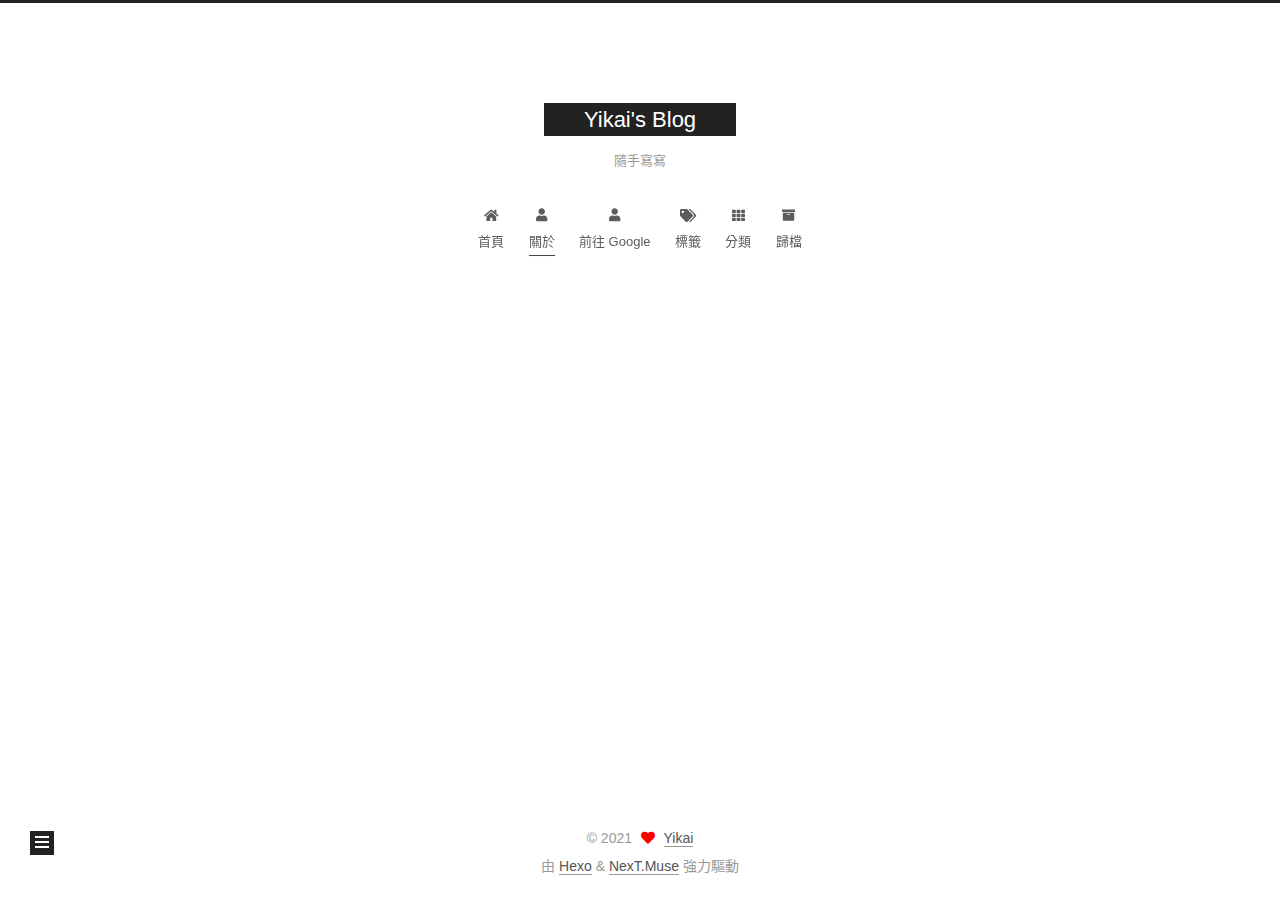
==== commit dafc6cfb: "First Commit" ====
--- a/about/index.html
+++ b/about/index.html
@@ -55,8 +55,8 @@
   };
 </script>
 
-  <title>about | Yikai's Blog
-</title>
+   <title>about | Yikai's Blog
+ - 隨手寫寫</title>
   
     <script async src="https://www.googletagmanager.com/gtag/js?id=G-G58CGVRRMY"></script>
     <script>
@@ -119,6 +119,7 @@
       <h1 class="site-title">Yikai's Blog</h1>
       <span class="logo-line-after"><i></i></span>
     </a>
+      <p class="site-subtitle" itemprop="description">隨手寫寫</p>
   </div>
 
   <div class="site-nav-right">
@@ -386,7 +387,7 @@
 <script>
   function loadCount() {
     var d = document, s = d.createElement('script');
-    s.src = 'https://Yikai.disqus.com/count.js';
+    s.src = 'https://Yikai0121.disqus.com/count.js';
     s.id = 'dsq-count-scr';
     (d.head || d.body).appendChild(s);
   }
@@ -407,7 +408,7 @@
       });
     } else {
       var d = document, s = d.createElement('script');
-      s.src = 'https://Yikai.disqus.com/embed.js';
+      s.src = 'https://Yikai0121.disqus.com/embed.js';
       s.setAttribute('data-timestamp', '' + +new Date());
       (d.head || d.body).appendChild(s);
     }
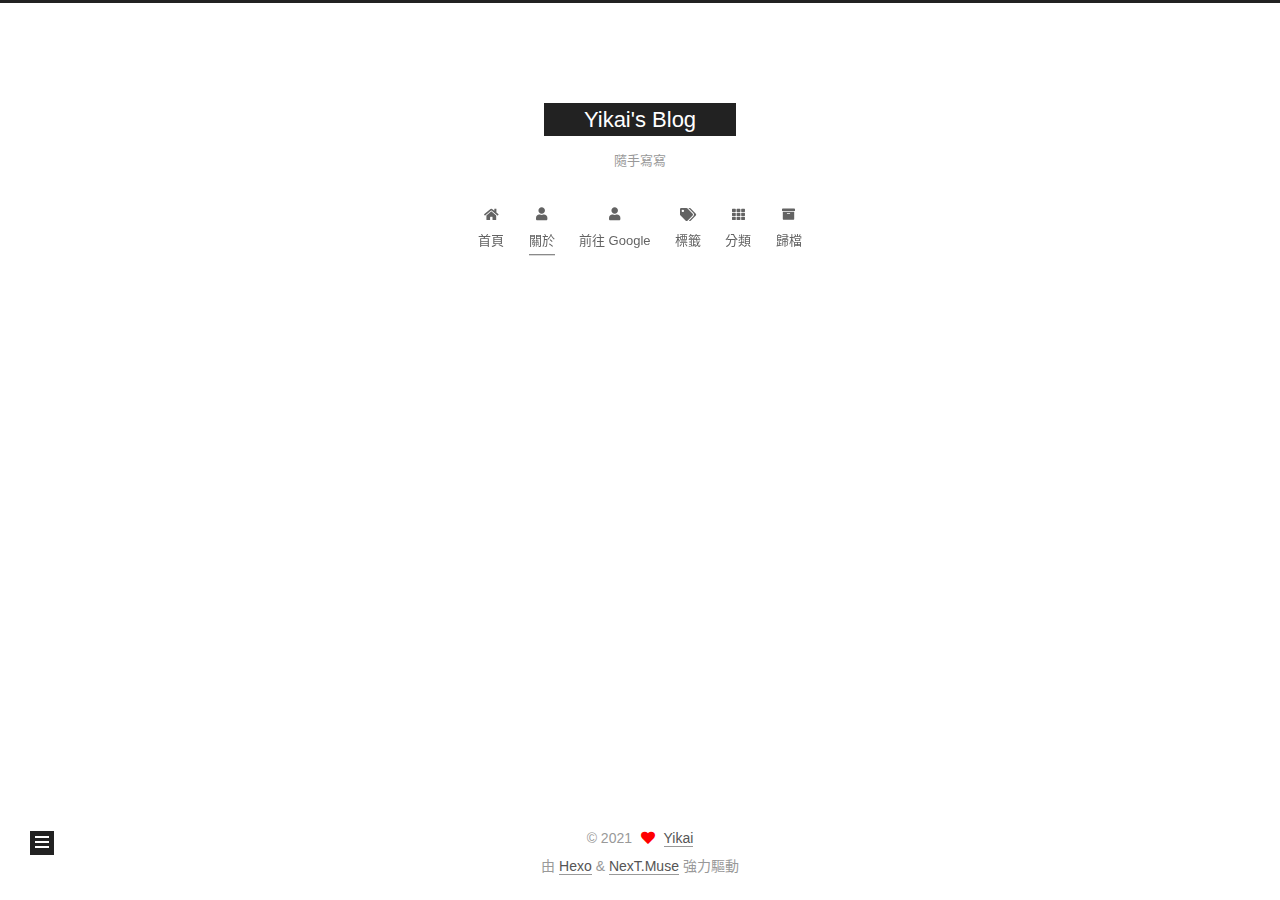
==== commit b974285f: "First Commit" ====
--- a/about/index.html
+++ b/about/index.html
@@ -298,6 +298,9 @@
       </div>
   </nav>
 </div>
+  <div class="cc-license motion-element" itemprop="license">
+    <a href="https://creativecommons.org/licenses/by-nc-sa/4.0/" class="cc-opacity" rel="noopener" target="_blank"><img src="/images/cc-by-nc-sa.svg" alt="Creative Commons"></a>
+  </div>
 
 
 
--- a/css/main.css
+++ b/css/main.css
@@ -18,6 +18,34 @@
   --btn-default-hover-color: #222;
   --btn-default-hover-border-color: #222;
 }
+@media (prefers-color-scheme: dark) {
+  :root {
+    --body-bg-color: #282828;
+    --content-bg-color: #333;
+    --card-bg-color: #555;
+    --text-color: #ccc;
+    --blockquote-color: #bbb;
+    --link-color: #ccc;
+    --link-hover-color: #eee;
+    --brand-color: #ddd;
+    --brand-hover-color: #ddd;
+    --table-row-odd-bg-color: #282828;
+    --table-row-hover-bg-color: #363636;
+    --menu-item-bg-color: #555;
+    --btn-default-bg: #222;
+    --btn-default-color: #ccc;
+    --btn-default-border-color: #555;
+    --btn-default-hover-bg: #666;
+    --btn-default-hover-color: #ccc;
+    --btn-default-hover-border-color: #666;
+  }
+  img {
+    opacity: 0.75;
+  }
+  img:hover {
+    opacity: 0.9;
+  }
+}
 html {
   line-height: 1.15; /* 1 */
   -webkit-text-size-adjust: 100%; /* 2 */
@@ -382,10 +410,35 @@
   transform: rotate(45deg);
   top: -5px;
 }
+.highlight-container {
+  position: relative;
+}
+.highlight-container:hover .copy-btn,
+.highlight-container .copy-btn:focus {
+  opacity: 1;
+}
+.copy-btn {
+  color: #333;
+  cursor: pointer;
+  line-height: 1.6;
+  opacity: 0;
+  padding: 2px 6px;
+  position: absolute;
+  transition-delay: 0s;
+  transition-duration: 0.2s;
+  transition-timing-function: ease-in-out;
+  background-color: #eee;
+  background-image: linear-gradient(#fcfcfc, #eee);
+  border: 1px solid #d5d5d5;
+  border-radius: 3px;
+  font-size: 0.8125em;
+  right: 4px;
+  top: 8px;
+}
 .highlight,
 pre {
-  background: #f7f7f7;
-  color: #4d4d4c;
+  background: #1d1f21;
+  color: #c5c8c6;
   line-height: 1.6;
   margin: 0 auto 20px;
 }
@@ -402,7 +455,7 @@
   word-wrap: break-word;
 }
 .highlight *::selection {
-  background: #d6d6d6;
+  background: #373b41;
 }
 .highlight pre {
   border: 0;
@@ -419,8 +472,8 @@
   padding: 0;
 }
 .highlight figcaption {
-  background: #eff2f3;
-  color: #4d4d4c;
+  background: #000;
+  color: #c5c8c6;
   display: flex;
   font-size: 0.875em;
   justify-content: space-between;
@@ -428,10 +481,10 @@
   padding: 0.5em;
 }
 .highlight figcaption a {
-  color: #4d4d4c;
+  color: #c5c8c6;
 }
 .highlight figcaption a:hover {
-  border-bottom-color: #4d4d4c;
+  border-bottom-color: #c5c8c6;
 }
 .highlight .gutter {
   -moz-user-select: none;
@@ -440,14 +493,14 @@
   user-select: none;
 }
 .highlight .gutter pre {
-  background: #eff2f3;
-  color: #869194;
+  background: #000;
+  color: #888f96;
   padding-left: 10px;
   padding-right: 10px;
   text-align: right;
 }
 .highlight .code pre {
-  background: #f7f7f7;
+  background: #1d1f21;
   padding-left: 10px;
   width: 100%;
 }
@@ -463,26 +516,26 @@
 }
 pre code {
   background: none;
-  color: #4d4d4c;
+  color: #c5c8c6;
   font-size: 0.875em;
   padding: 0;
   text-shadow: none;
 }
 pre .deletion {
-  background: #fdd;
+  background: #800000;
 }
 pre .addition {
-  background: #dfd;
+  background: #008000;
 }
 pre .meta {
-  color: #eab700;
+  color: #f0c674;
   -moz-user-select: none;
   -ms-user-select: none;
   -webkit-user-select: none;
   user-select: none;
 }
 pre .comment {
-  color: #8e908c;
+  color: #969896;
 }
 pre .variable,
 pre .attribute,
@@ -497,7 +550,7 @@
 pre .css .id,
 pre .css .class,
 pre .css .pseudo {
-  color: #c82829;
+  color: #c66;
 }
 pre .number,
 pre .preprocessor,
@@ -507,7 +560,7 @@
 pre .params,
 pre .constant,
 pre .command {
-  color: #f5871f;
+  color: #de935f;
 }
 pre .ruby .class .title,
 pre .css .rules .attribute,
@@ -520,11 +573,11 @@
 pre .xml .cdata,
 pre .special,
 pre .formula {
-  color: #718c00;
+  color: #b5bd68;
 }
 pre .title,
 pre .css .hexcolor {
-  color: #3e999f;
+  color: #8abeb7;
 }
 pre .function,
 pre .python .decorator,
@@ -534,11 +587,11 @@
 pre .perl .sub,
 pre .javascript .title,
 pre .coffeescript .title {
-  color: #4271ae;
+  color: #81a2be;
 }
 pre .keyword,
 pre .javascript .function {
-  color: #8959a8;
+  color: #b294bb;
 }
 .blockquote-center {
   border-left: none;
@@ -1107,7 +1160,6 @@
 .sidebar {
   background: #222;
   bottom: 0;
-  box-shadow: inset 0 2px 6px #000;
   position: fixed;
   top: 0;
 }
@@ -1168,7 +1220,7 @@
 }
 .links-of-author a::before,
 .links-of-author span.exturl::before {
-  background: #bdc4ff;
+  background: #2fab12;
   border-radius: 50%;
   content: ' ';
   display: inline-block;
@@ -1483,33 +1535,26 @@
   transition-timing-function: ease-in-out;
 }
 .back-to-top {
-  background: #222;
-  bottom: -100px;
-  box-sizing: border-box;
-  color: #fff;
+  background: transparent;
+  margin: 8px -10px -20px;
+  opacity: 0;
+}
+.back-to-top.back-to-top-on {
   cursor: pointer;
-  left: 30px;
   opacity: 1;
-  padding: 0 6px;
+}
+.back-to-top.back-to-top-on:hover {
+  opacity: 0.8;
+}
+.reading-progress-bar {
+  background: #37c6c0;
+  display: block;
+  height: 10px;
+  left: 0;
   position: fixed;
-  transition-property: bottom;
-  z-index: 1300;
-  width: 24px;
-}
-.back-to-top span {
-  display: none;
-}
-.back-to-top:hover {
-  color: #87daff;
-}
-.back-to-top.back-to-top-on {
-  bottom: 19px;
-}
-@media (max-width: 991px) {
-  .back-to-top {
-    left: 20px;
-    opacity: 0.8;
-  }
+  width: 0;
+  z-index: 1500;
+  bottom: 0;
 }
 .post-body {
   font-family: 'Lato', "PingFang SC", "Microsoft YaHei", sans-serif;
@@ -1962,6 +2007,13 @@
 #qr p {
   text-align: center;
 }
+.post-copyright {
+  background: var(--card-bg-color);
+  border-left: 3px solid #ff2a2a;
+  list-style: none;
+  margin: 2em 0 0;
+  padding: 0.5em 1em;
+}
 .category-all-page .category-all-title {
   text-align: center;
 }
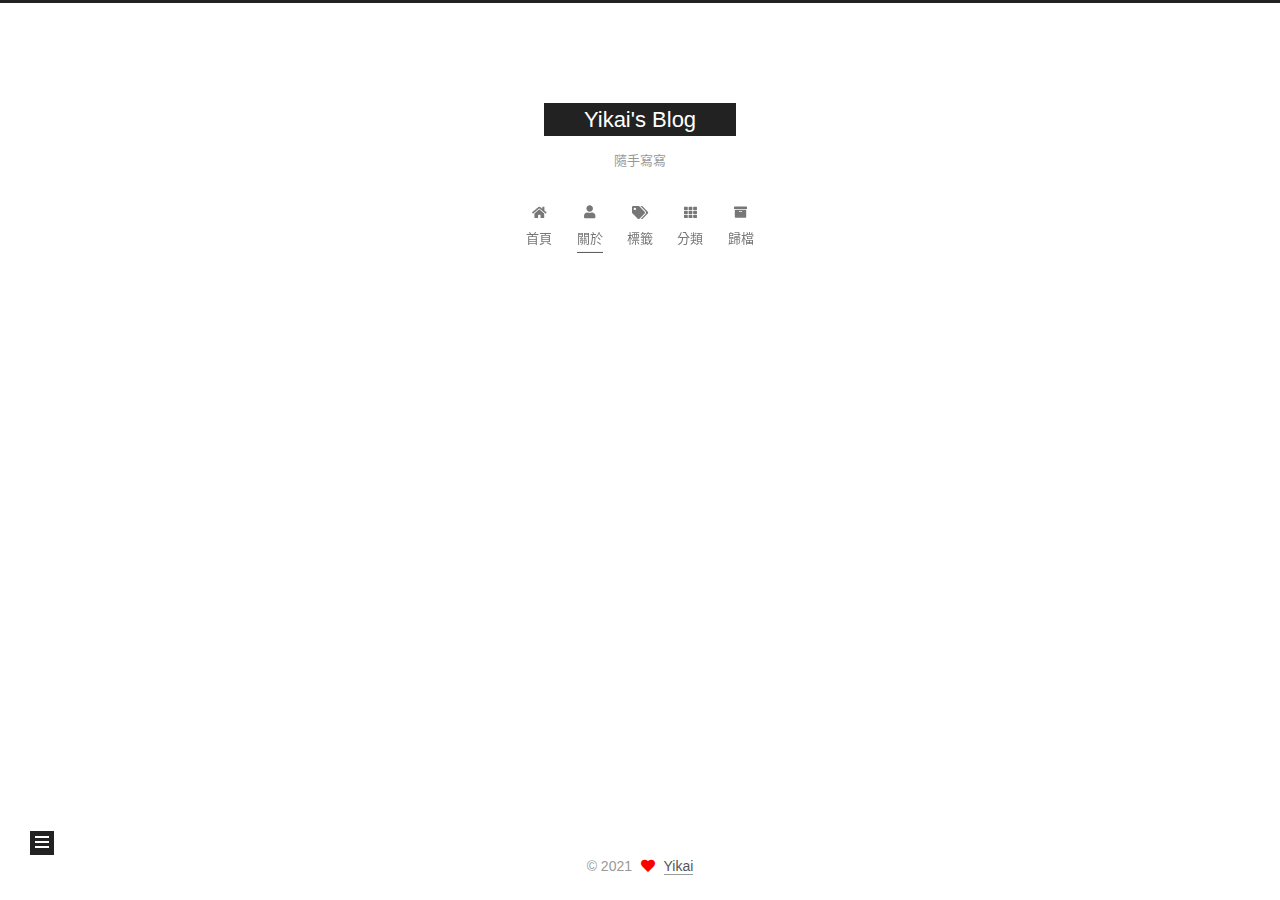
==== commit 34b1d5b3: "First Commit" ====
--- a/about/index.html
+++ b/about/index.html
@@ -141,11 +141,6 @@
         <li class="menu-item menu-item-about">
 
     <a href="/about/" rel="section"><i class="fa fa-user fa-fw"></i>關於</a>
-
-  </li>
-        <li class="menu-item menu-item-前往-google">
-
-    <a href="https://www.google.com/" rel="noopener" target="_blank"><i class="fa fa-user fa-fw"></i>前往 Google</a>
 
   </li>
         <li class="menu-item menu-item-tags">
@@ -285,17 +280,6 @@
 </div>
 <div class="site-state-wrap motion-element">
   <nav class="site-state">
-      <div class="site-state-item site-state-posts">
-          <a href="/archives/">
-        
-          <span class="site-state-item-count">2</span>
-          <span class="site-state-item-name">文章</span>
-        </a>
-      </div>
-      <div class="site-state-item site-state-tags">
-        <span class="site-state-item-count">2</span>
-        <span class="site-state-item-name">標籤</span>
-      </div>
   </nav>
 </div>
   <div class="cc-license motion-element" itemprop="license">
@@ -333,8 +317,6 @@
   </span>
   <span class="author" itemprop="copyrightHolder"><a href=''>Yikai</a></span>
 </div>
-  <div class="powered-by">由 <a href="https://hexo.io/" class="theme-link" rel="noopener" target="_blank">Hexo</a> & <a href="https://muse.theme-next.org/" class="theme-link" rel="noopener" target="_blank">NexT.Muse</a> 強力驅動
-  </div>
 
         
 
--- a/css/main.css
+++ b/css/main.css
@@ -1220,7 +1220,7 @@
 }
 .links-of-author a::before,
 .links-of-author span.exturl::before {
-  background: #2fab12;
+  background: #779e54;
   border-radius: 50%;
   content: ' ';
   display: inline-block;
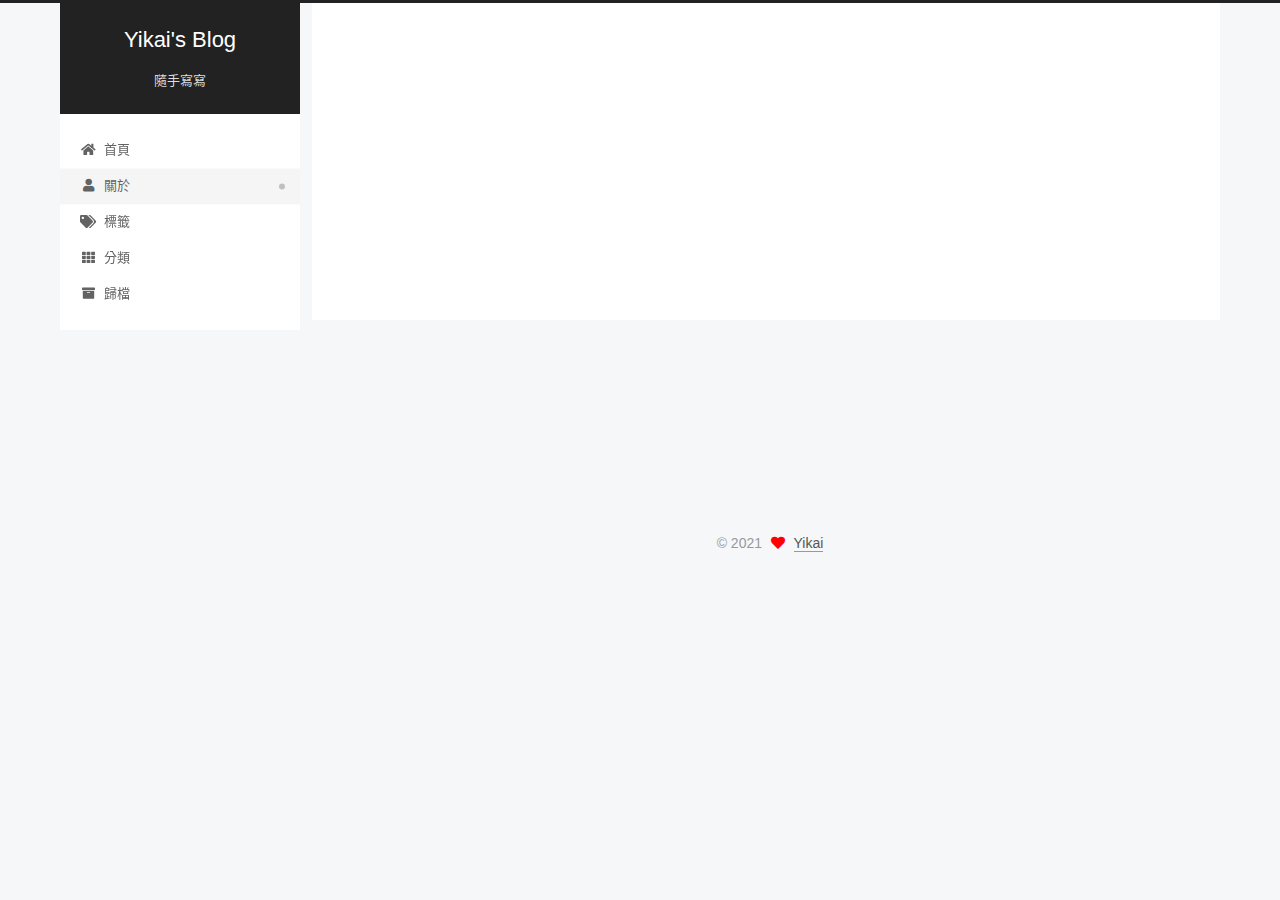
==== commit 037ff154: "First Commit" ====
--- a/about/index.html
+++ b/about/index.html
@@ -17,7 +17,7 @@
 
 <script id="hexo-configurations">
     var NexT = window.NexT || {};
-    var CONFIG = {"hostname":"example.com","root":"/","scheme":"Muse","version":"7.8.0","exturl":false,"sidebar":{"position":"left","display":"post","padding":18,"offset":12,"onmobile":false},"copycode":{"enable":true,"show_result":false,"style":null},"back2top":{"enable":true,"sidebar":true,"scrollpercent":true},"bookmark":{"enable":false,"color":"#222","save":"auto"},"fancybox":false,"mediumzoom":false,"lazyload":false,"pangu":false,"comments":{"style":"tabs","active":null,"storage":true,"lazyload":false,"nav":null},"algolia":{"hits":{"per_page":10},"labels":{"input_placeholder":"Search for Posts","hits_empty":"We didn't find any results for the search: ${query}","hits_stats":"${hits} results found in ${time} ms"}},"localsearch":{"enable":false,"trigger":"auto","top_n_per_article":1,"unescape":false,"preload":false},"motion":{"enable":true,"async":false,"transition":{"post_block":"fadeIn","post_header":"slideDownIn","post_body":"slideDownIn","coll_header":"slideLeftIn","sidebar":"slideUpIn"}}};
+    var CONFIG = {"hostname":"example.com","root":"/","scheme":"Pisces","version":"7.8.0","exturl":false,"sidebar":{"position":"left","display":"post","padding":18,"offset":12,"onmobile":false},"copycode":{"enable":true,"show_result":false,"style":null},"back2top":{"enable":true,"sidebar":true,"scrollpercent":true},"bookmark":{"enable":false,"color":"#222","save":"auto"},"fancybox":false,"mediumzoom":false,"lazyload":false,"pangu":false,"comments":{"style":"tabs","active":null,"storage":true,"lazyload":false,"nav":null},"algolia":{"hits":{"per_page":10},"labels":{"input_placeholder":"Search for Posts","hits_empty":"We didn't find any results for the search: ${query}","hits_stats":"${hits} results found in ${time} ms"}},"localsearch":{"enable":false,"trigger":"auto","top_n_per_article":1,"unescape":false,"preload":false},"motion":{"enable":true,"async":false,"transition":{"post_block":"fadeIn","post_header":"slideDownIn","post_body":"slideDownIn","coll_header":"slideLeftIn","sidebar":"slideUpIn"}}};
   </script>
 
 <!-- Global site tag (gtag.js) - Google Analytics -->
@@ -280,6 +280,13 @@
 </div>
 <div class="site-state-wrap motion-element">
   <nav class="site-state">
+      <div class="site-state-item site-state-posts">
+          <a href="/archives/">
+        
+          <span class="site-state-item-count">1</span>
+          <span class="site-state-item-name">文章</span>
+        </a>
+      </div>
   </nav>
 </div>
   <div class="cc-license motion-element" itemprop="license">
@@ -341,7 +348,7 @@
 <script src="/js/motion.js"></script>
 
 
-<script src="/js/schemes/muse.js"></script>
+<script src="/js/schemes/pisces.js"></script>
 
 
 <script src="/js/next-boot.js"></script>
--- a/css/main.css
+++ b/css/main.css
@@ -1,5 +1,5 @@
 :root {
-  --body-bg-color: #fff;
+  --body-bg-color: #f5f7f9;
   --content-bg-color: #fff;
   --card-bg-color: #f5f5f5;
   --text-color: #555;
@@ -11,11 +11,11 @@
   --table-row-odd-bg-color: #f9f9f9;
   --table-row-hover-bg-color: #f5f5f5;
   --menu-item-bg-color: #f5f5f5;
-  --btn-default-bg: #222;
-  --btn-default-color: #fff;
-  --btn-default-border-color: #222;
-  --btn-default-hover-bg: #fff;
-  --btn-default-hover-color: #222;
+  --btn-default-bg: #fff;
+  --btn-default-color: #555;
+  --btn-default-border-color: #555;
+  --btn-default-hover-bg: #222;
+  --btn-default-hover-color: #fff;
   --btn-default-hover-border-color: #222;
 }
 @media (prefers-color-scheme: dark) {
@@ -342,7 +342,7 @@
 .btn {
   background: var(--btn-default-bg);
   border: 2px solid var(--btn-default-border-color);
-  border-radius: 0;
+  border-radius: 2px;
   color: var(--btn-default-color);
   display: inline-block;
   font-size: 0.875em;
@@ -974,16 +974,16 @@
 }
 .main-inner {
   margin: 0 auto;
-  width: 700px;
+  width: calc(100% - 20px);
 }
 @media (min-width: 1200px) {
   .main-inner {
-    width: 800px;
+    width: 1160px;
   }
 }
 @media (min-width: 1600px) {
   .main-inner {
-    width: 900px;
+    width: 73%;
   }
 }
 @media (max-width: 767px) {
@@ -996,16 +996,16 @@
 }
 .header-inner {
   margin: 0 auto;
-  width: 700px;
+  width: calc(100% - 20px);
 }
 @media (min-width: 1200px) {
   .header-inner {
-    width: 800px;
+    width: 1160px;
   }
 }
 @media (min-width: 1600px) {
   .header-inner {
-    width: 900px;
+    width: 73%;
   }
 }
 .site-brand-container {
@@ -1044,7 +1044,7 @@
   margin: 0;
 }
 .site-subtitle {
-  color: #999;
+  color: #ddd;
   font-size: 0.8125em;
   margin: 10px 0;
 }
@@ -1188,22 +1188,22 @@
   display: inline-block;
 }
 .site-author-image {
-  border: 2px solid #333;
+  border: 1px solid #eee;
   display: block;
   margin: 0 auto;
-  max-width: 96px;
+  max-width: 120px;
   padding: 2px;
 }
 .site-author-name {
-  color: #f5f5f5;
-  font-weight: normal;
-  margin: 5px 0 0;
+  color: var(--text-color);
+  font-weight: 600;
+  margin: 0;
   text-align: center;
 }
 .site-description {
   color: #999;
-  font-size: 1em;
-  margin-top: 5px;
+  font-size: 0.8125em;
+  margin-top: 0;
   text-align: center;
 }
 .links-of-author {
@@ -1220,7 +1220,7 @@
 }
 .links-of-author a::before,
 .links-of-author span.exturl::before {
-  background: #779e54;
+  background: #46ffff;
   border-radius: 50%;
   content: ' ';
   display: inline-block;
@@ -1298,7 +1298,7 @@
 }
 .sidebar-nav li {
   border-bottom: 1px solid transparent;
-  color: #666;
+  color: var(--text-color);
   cursor: pointer;
   display: inline-block;
   font-size: 0.875em;
@@ -1307,14 +1307,14 @@
   margin-left: 10px;
 }
 .sidebar-nav li:hover {
-  color: #f5f5f5;
+  color: #fc6423;
 }
 .sidebar-nav .sidebar-nav-active {
-  border-bottom-color: #87daff;
-  color: #87daff;
+  border-bottom-color: #fc6423;
+  color: #fc6423;
 }
 .sidebar-nav .sidebar-nav-active:hover {
-  color: #87daff;
+  color: #fc6423;
 }
 .sidebar-panel {
   display: none;
@@ -1343,7 +1343,7 @@
   }
 }
 .sidebar-toggle:hover .toggle-line {
-  background: #87daff;
+  background: #fc6423;
 }
 .post-toc {
   font-size: 0.875em;
@@ -1382,14 +1382,14 @@
   display: block;
 }
 .post-toc .nav .active > a {
-  border-bottom-color: #87daff;
-  color: #87daff;
+  border-bottom-color: #fc6423;
+  color: #fc6423;
 }
 .post-toc .nav .active-current > a {
-  color: #87daff;
+  color: #fc6423;
 }
 .post-toc .nav .active-current > a:hover {
-  color: #87daff;
+  color: #fc6423;
 }
 .site-state {
   display: flex;
@@ -1404,20 +1404,20 @@
   padding: 0 15px;
 }
 .site-state-item:not(:first-child) {
-  border-left: 1px solid #333;
+  border-left: 1px solid #eee;
 }
 .site-state-item a {
   border-bottom: none;
 }
 .site-state-item-count {
   display: block;
-  font-size: 1.25em;
+  font-size: 1em;
   font-weight: 600;
   text-align: center;
 }
 .site-state-item-name {
-  color: inherit;
-  font-size: 0.875em;
+  color: #999;
+  font-size: 0.8125em;
 }
 .footer {
   color: #999;
@@ -1434,16 +1434,16 @@
   box-sizing: border-box;
   margin: 0 auto;
   text-align: center;
-  width: 700px;
+  width: calc(100% - 20px);
 }
 @media (min-width: 1200px) {
   .footer-inner {
-    width: 800px;
+    width: 1160px;
   }
 }
 @media (min-width: 1600px) {
   .footer-inner {
-    width: 900px;
+    width: 73%;
   }
 }
 .languages {
@@ -1541,7 +1541,7 @@
 }
 .back-to-top.back-to-top-on {
   cursor: pointer;
-  opacity: 1;
+  opacity: 0.6;
 }
 .back-to-top.back-to-top-on:hover {
   opacity: 0.8;
@@ -2193,151 +2193,308 @@
 .tag-cloud a:hover {
   color: var(--link-hover-color) !important;
 }
-@media (max-width: 767px) {
-  .header-inner,
-  .main-inner,
+.header {
+  margin: 0 auto;
+  position: relative;
+  width: calc(100% - 20px);
+}
+@media (min-width: 1200px) {
+  .header {
+    width: 1160px;
+  }
+}
+@media (min-width: 1600px) {
+  .header {
+    width: 73%;
+  }
+}
+@media (max-width: 991px) {
+  .header {
+    width: auto;
+  }
+}
+.header-inner {
+  background: var(--content-bg-color);
+  border-radius: initial;
+  box-shadow: initial;
+  overflow: hidden;
+  padding: 0;
+  position: absolute;
+  top: 0;
+  width: 240px;
+}
+@media (min-width: 1200px) {
+  .header-inner {
+    width: 240px;
+  }
+}
+@media (max-width: 991px) {
+  .header-inner {
+    border-radius: initial;
+    position: relative;
+    width: auto;
+  }
+}
+.main-inner {
+  align-items: flex-start;
+  display: flex;
+  justify-content: space-between;
+  flex-direction: row-reverse;
+}
+@media (max-width: 991px) {
+  .main-inner {
+    width: auto;
+  }
+}
+.content-wrap {
+  background: var(--content-bg-color);
+  border-radius: initial;
+  box-shadow: initial;
+  box-sizing: border-box;
+  padding: 40px;
+  width: calc(100% - 252px);
+}
+@media (max-width: 991px) {
+  .content-wrap {
+    border-radius: initial;
+    padding: 20px;
+    width: 100%;
+  }
+}
+.footer-inner {
+  padding-left: 260px;
+}
+.back-to-top {
+  left: auto;
+  right: 30px;
+}
+@media (max-width: 991px) {
+  .back-to-top {
+    right: 20px;
+  }
+}
+@media (max-width: 991px) {
   .footer-inner {
+    padding-left: 0;
+    padding-right: 0;
     width: auto;
   }
 }
-.header-inner {
-  padding-top: 100px;
-}
-@media (max-width: 767px) {
-  .header-inner {
-    padding-top: 50px;
-  }
-}
-.main-inner {
-  padding-bottom: 60px;
-}
-.content {
-  padding-top: 70px;
-}
-@media (max-width: 767px) {
-  .content {
-    padding-top: 35px;
-  }
-}
-embed {
+.site-brand-container {
+  background: #222;
+}
+@media (max-width: 991px) {
+  .site-brand-container {
+    box-shadow: 0 0 16px rgba(0,0,0,0.5);
+  }
+}
+.site-meta {
+  padding: 20px 0;
+}
+.brand {
+  padding: 0;
+}
+.site-subtitle {
+  margin: 10px 10px 0;
+}
+.custom-logo-image {
+  margin-top: 20px;
+}
+@media (max-width: 991px) {
+  .custom-logo-image {
+    display: none;
+  }
+}
+@media (min-width: 768px) and (max-width: 991px) {
+  .site-nav-toggle,
+  .site-nav-right {
+    display: flex;
+    flex-direction: column;
+    justify-content: center;
+  }
+}
+.site-nav-toggle .toggle,
+.site-nav-right .toggle {
+  color: #fff;
+}
+.site-nav-toggle .toggle .toggle-line,
+.site-nav-right .toggle .toggle-line {
+  background: #fff;
+}
+@media (min-width: 768px) and (max-width: 991px) {
+  .site-nav {
+    display: none;
+  }
+}
+.menu .menu-item {
   display: block;
-  margin: 0 auto 25px auto;
-}
-.custom-logo .site-meta-headline {
-  text-align: center;
-}
-.custom-logo .site-title {
-  color: #222;
-  margin: 10px auto 0;
-}
-.custom-logo .site-title a {
-  border: 0;
-}
-.custom-logo-image {
-  background: #fff;
-  margin: 0 auto;
-  max-width: 150px;
-  padding: 5px;
-}
-.brand {
-  background: var(--btn-default-bg);
-}
-@media (max-width: 767px) {
-  .site-nav {
-    border-bottom: 1px solid #ddd;
-    border-top: 1px solid #ddd;
-    left: 0;
-    margin: 0;
-    padding: 0;
-    width: 100%;
-  }
-}
-@media (max-width: 767px) {
-  .menu {
-    text-align: left;
-  }
-}
-.menu-item-active a,
-.menu .menu-item a:hover,
-.menu .menu-item span.exturl:hover {
-  background: transparent;
-  border-bottom: 1px solid var(--link-hover-color) !important;
-}
-@media (max-width: 767px) {
-  .menu-item-active a,
-  .menu .menu-item a:hover,
-  .menu .menu-item span.exturl:hover {
-    border-bottom: 1px dotted #ddd !important;
-  }
-}
-@media (max-width: 767px) {
-  .menu .menu-item {
-    margin: 0 10px;
-  }
+  margin: 0;
 }
 .menu .menu-item a,
 .menu .menu-item span.exturl {
-  border-bottom: 1px solid transparent;
-}
-@media (max-width: 767px) {
-  .menu .menu-item a,
-  .menu .menu-item span.exturl {
-    padding: 5px 10px;
-  }
-}
-@media (min-width: 768px) {
-  .menu .menu-item .fa,
-  .menu .menu-item .fab,
-  .menu .menu-item .far,
-  .menu .menu-item .fas {
-    display: block;
-    line-height: 2;
-    margin-right: 0;
-    width: 100%;
+  padding: 5px 20px;
+  position: relative;
+  text-align: left;
+  transition-property: background-color;
+}
+@media (max-width: 991px) {
+  .menu .menu-item.menu-item-search {
+    display: none;
   }
 }
 .menu .menu-item .badge {
-  background: #eee;
-  padding: 1px 4px;
+  background: #ccc;
+  border-radius: 10px;
+  color: #fff;
+  float: right;
+  padding: 2px 5px;
+  text-shadow: 1px 1px 0 rgba(0,0,0,0.1);
+  vertical-align: middle;
+}
+.main-menu .menu-item-active a::after {
+  background: #bbb;
+  border-radius: 50%;
+  content: ' ';
+  height: 6px;
+  margin-top: -3px;
+  position: absolute;
+  right: 15px;
+  top: 50%;
+  width: 6px;
 }
 .sub-menu {
-  margin: 10px 0;
+  background: var(--content-bg-color);
+  border-bottom: 1px solid #ddd;
+  margin: 0;
+  padding: 6px 0;
 }
 .sub-menu .menu-item {
   display: inline-block;
 }
+.sub-menu .menu-item a,
+.sub-menu .menu-item span.exturl {
+  background: transparent;
+  margin: 5px 10px;
+  padding: initial;
+}
+.sub-menu .menu-item a:hover,
+.sub-menu .menu-item span.exturl:hover {
+  background: transparent;
+  color: #fc6423;
+}
+.sub-menu .menu-item-active a {
+  border-bottom-color: #fc6423;
+  color: #fc6423;
+}
+.sub-menu .menu-item-active a:hover {
+  border-bottom-color: #fc6423;
+}
 .sidebar {
-  left: -320px;
-}
-.sidebar.sidebar-active {
-  left: 0;
-}
-.sidebar {
-  width: 320px;
-  z-index: 1200;
-  transition-delay: 0s;
-  transition-duration: 0.2s;
-  transition-timing-function: ease-out;
-}
-.sidebar a,
-.sidebar span.exturl {
-  border-bottom-color: #555;
-  color: #999;
-}
-.sidebar a:hover,
-.sidebar span.exturl:hover {
-  border-bottom-color: #eee;
-  color: #eee;
-}
-.links-of-blogroll-item {
-  padding: 2px 10px;
-}
-.links-of-blogroll-item a,
-.links-of-blogroll-item span.exturl {
+  background: var(--body-bg-color);
+  box-shadow: none;
+  margin-top: 100%;
+  position: static;
+  width: 240px;
+}
+@media (max-width: 991px) {
+  .sidebar {
+    display: none;
+  }
+}
+.sidebar-toggle {
+  display: none;
+}
+.sidebar-inner {
+  background: var(--content-bg-color);
+  border-radius: initial;
+  box-shadow: initial;
+  box-sizing: border-box;
+  color: var(--text-color);
+  width: 240px;
+  opacity: 0;
+}
+.sidebar-inner.affix {
+  position: fixed;
+  top: 12px;
+}
+.sidebar-inner.affix-bottom {
+  position: absolute;
+}
+.site-state-item {
+  padding: 0 10px;
+}
+.sidebar-button {
+  border-bottom: 1px dotted #ccc;
+  border-top: 1px dotted #ccc;
+  margin-top: 10px;
+  text-align: center;
+}
+.sidebar-button a {
+  border: 0;
+  color: #fc6423;
+  display: block;
+}
+.sidebar-button a:hover {
+  background: none;
+  border: 0;
+  color: #e34603;
+}
+.sidebar-button a:hover .fa,
+.sidebar-button a:hover .fab,
+.sidebar-button a:hover .far,
+.sidebar-button a:hover .fas {
+  color: #e34603;
+}
+.links-of-author {
+  display: flex;
+  flex-wrap: wrap;
+  margin-top: 10px;
+  justify-content: center;
+}
+.links-of-author-item {
+  margin: 5px 0 0;
+  width: 50%;
+}
+.links-of-author-item a,
+.links-of-author-item span.exturl {
   box-sizing: border-box;
   display: inline-block;
-  max-width: 280px;
+  margin-bottom: 0;
+  margin-right: 0;
+  max-width: 216px;
   overflow: hidden;
+  padding: 0 5px;
   text-overflow: ellipsis;
   white-space: nowrap;
 }
+.links-of-author-item a,
+.links-of-author-item span.exturl {
+  border-bottom: none;
+  display: block;
+  text-decoration: none;
+}
+.links-of-author-item a::before,
+.links-of-author-item span.exturl::before {
+  display: none;
+}
+.links-of-author-item a:hover,
+.links-of-author-item span.exturl:hover {
+  background: var(--body-bg-color);
+  border-radius: 4px;
+}
+.links-of-author-item .fa,
+.links-of-author-item .fab,
+.links-of-author-item .far,
+.links-of-author-item .fas {
+  margin-right: 2px;
+}
+.links-of-blogroll-item {
+  padding: 0;
+}
+.back-to-top {
+  background: var(--body-bg-color);
+  margin: -4px -10px -18px;
+}
+.back-to-top.back-to-top-on {
+  margin-top: 16px;
+}
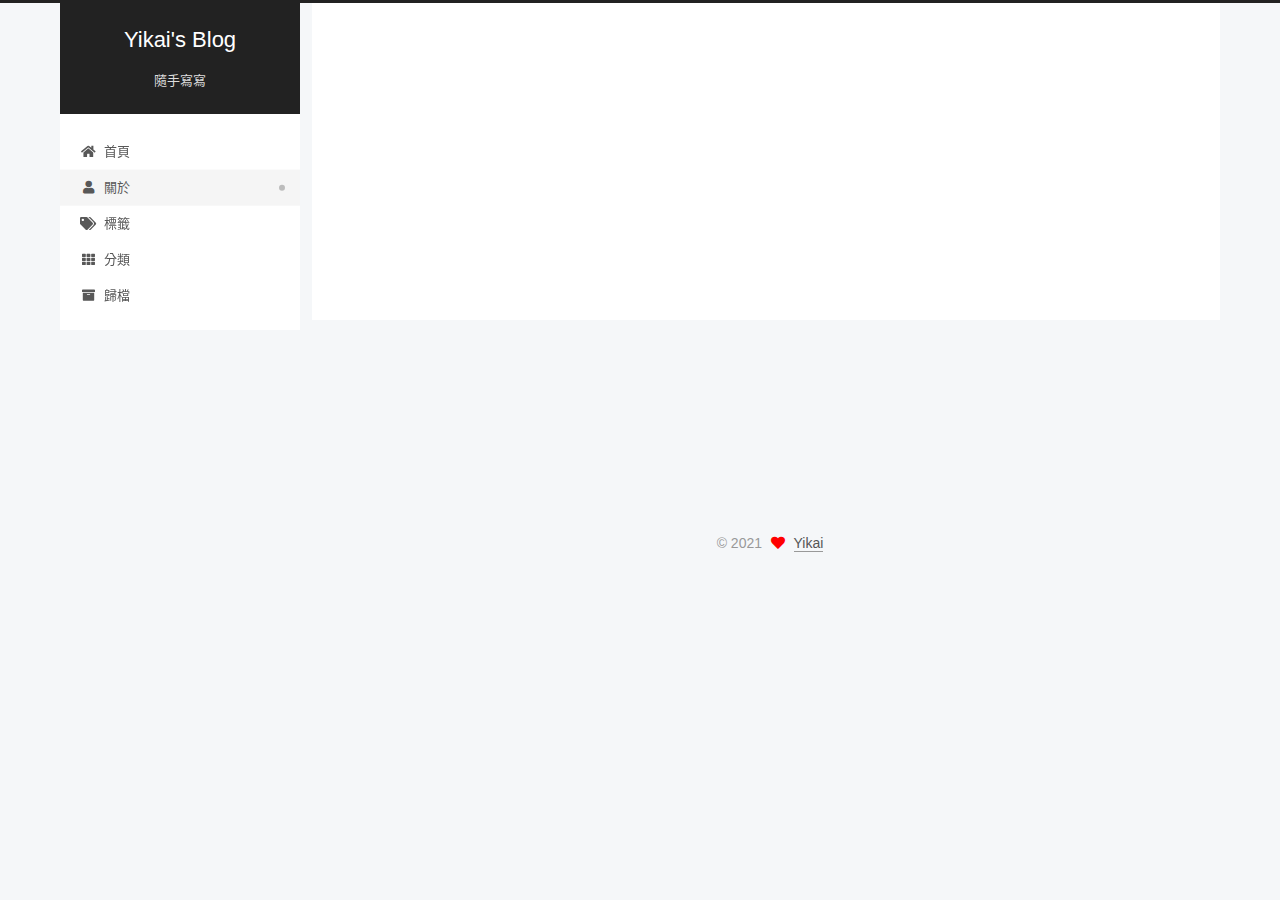
==== commit 3f164823: "First Commit" ====
--- a/about/index.html
+++ b/about/index.html
@@ -17,7 +17,7 @@
 
 <script id="hexo-configurations">
     var NexT = window.NexT || {};
-    var CONFIG = {"hostname":"example.com","root":"/","scheme":"Pisces","version":"7.8.0","exturl":false,"sidebar":{"position":"left","display":"post","padding":18,"offset":12,"onmobile":false},"copycode":{"enable":true,"show_result":false,"style":null},"back2top":{"enable":true,"sidebar":true,"scrollpercent":true},"bookmark":{"enable":false,"color":"#222","save":"auto"},"fancybox":false,"mediumzoom":false,"lazyload":false,"pangu":false,"comments":{"style":"tabs","active":null,"storage":true,"lazyload":false,"nav":null},"algolia":{"hits":{"per_page":10},"labels":{"input_placeholder":"Search for Posts","hits_empty":"We didn't find any results for the search: ${query}","hits_stats":"${hits} results found in ${time} ms"}},"localsearch":{"enable":false,"trigger":"auto","top_n_per_article":1,"unescape":false,"preload":false},"motion":{"enable":true,"async":false,"transition":{"post_block":"fadeIn","post_header":"slideDownIn","post_body":"slideDownIn","coll_header":"slideLeftIn","sidebar":"slideUpIn"}}};
+    var CONFIG = {"hostname":"yikai0121.github.io","root":"/","scheme":"Pisces","version":"7.8.0","exturl":false,"sidebar":{"position":"left","display":"post","padding":18,"offset":12,"onmobile":false},"copycode":{"enable":true,"show_result":false,"style":null},"back2top":{"enable":true,"sidebar":true,"scrollpercent":true},"bookmark":{"enable":false,"color":"#222","save":"auto"},"fancybox":false,"mediumzoom":false,"lazyload":false,"pangu":false,"comments":{"style":"tabs","active":null,"storage":true,"lazyload":false,"nav":null},"algolia":{"hits":{"per_page":10},"labels":{"input_placeholder":"Search for Posts","hits_empty":"We didn't find any results for the search: ${query}","hits_stats":"${hits} results found in ${time} ms"}},"localsearch":{"enable":false,"trigger":"auto","top_n_per_article":1,"unescape":false,"preload":false},"motion":{"enable":true,"async":false,"transition":{"post_block":"fadeIn","post_header":"slideDownIn","post_body":"slideDownIn","coll_header":"slideLeftIn","sidebar":"slideUpIn"}}};
   </script>
 
 <!-- Global site tag (gtag.js) - Google Analytics -->
@@ -33,7 +33,7 @@
   <meta name="description" content="Yikai">
 <meta property="og:type" content="website">
 <meta property="og:title" content="about">
-<meta property="og:url" content="http://example.com/about/">
+<meta property="og:url" content="https://yikai0121.github.io/about/">
 <meta property="og:site_name" content="Yikai&#39;s Blog">
 <meta property="og:description" content="Yikai">
 <meta property="og:locale" content="zh_TW">
@@ -42,7 +42,7 @@
 <meta property="article:author" content="Yikai">
 <meta name="twitter:card" content="summary">
 
-<link rel="canonical" href="http://example.com/about/">
+<link rel="canonical" href="https://yikai0121.github.io/about/">
 
 
 <script id="page-configurations">
@@ -287,6 +287,16 @@
           <span class="site-state-item-name">文章</span>
         </a>
       </div>
+      <div class="site-state-item site-state-categories">
+            <a href="/categories/">
+          
+        <span class="site-state-item-count">1</span>
+        <span class="site-state-item-name">分類</span></a>
+      </div>
+      <div class="site-state-item site-state-tags">
+        <span class="site-state-item-count">1</span>
+        <span class="site-state-item-name">標籤</span>
+      </div>
   </nav>
 </div>
   <div class="cc-license motion-element" itemprop="license">
@@ -388,7 +398,7 @@
 </script>
 <script>
   var disqus_config = function() {
-    this.page.url = "http://example.com/about/";
+    this.page.url = "https://yikai0121.github.io/about/";
     this.page.identifier = "about/index.html";
     this.page.title = "about";
     };
--- a/css/main.css
+++ b/css/main.css
@@ -1220,7 +1220,7 @@
 }
 .links-of-author a::before,
 .links-of-author span.exturl::before {
-  background: #46ffff;
+  background: #053eff;
   border-radius: 50%;
   content: ' ';
   display: inline-block;
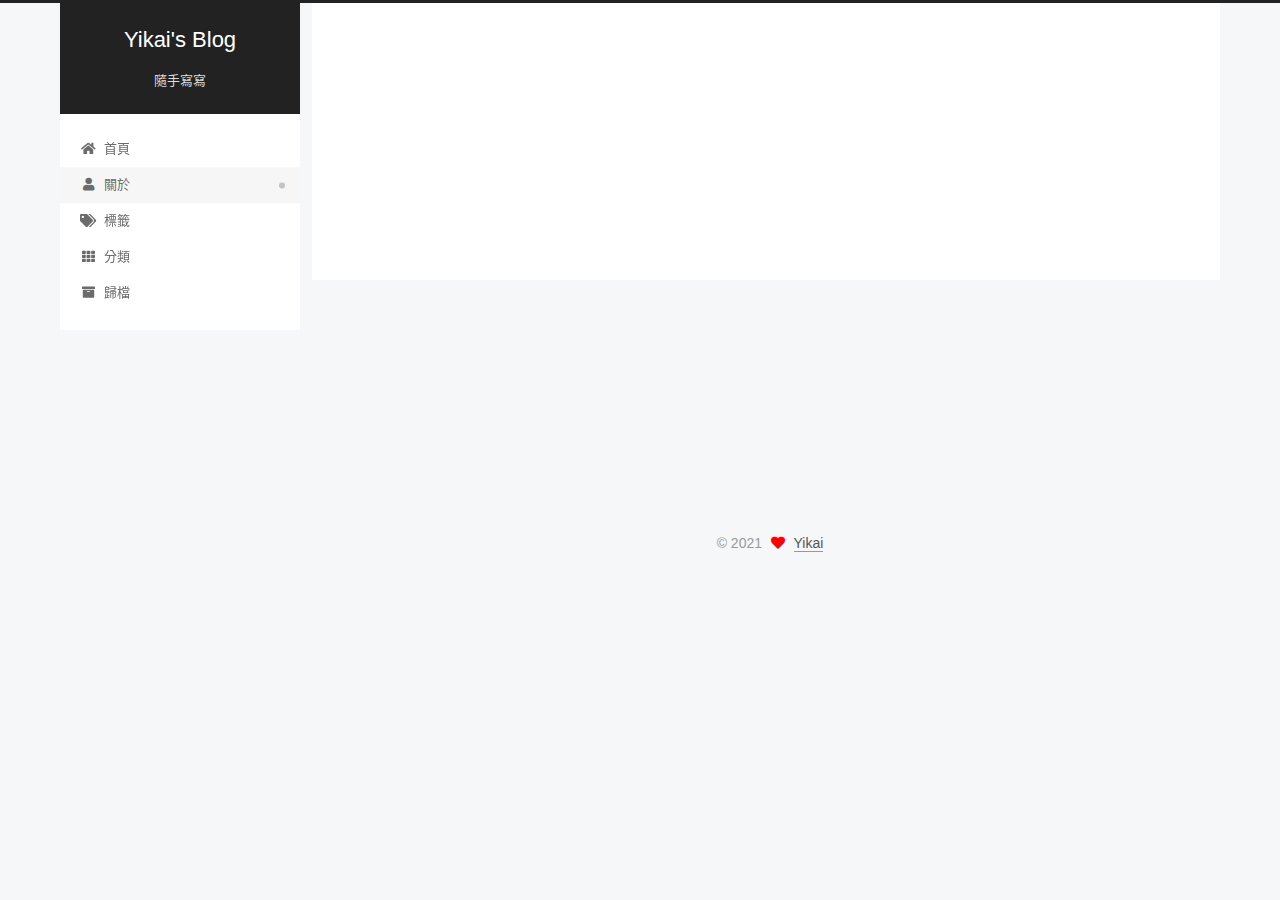
==== commit b9cf8cfe: "First Commit" ====
--- a/about/index.html
+++ b/about/index.html
@@ -217,13 +217,6 @@
 
           </div>
           
-    
-  <div class="comments">
-    <div id="disqus_thread">
-      <noscript>Please enable JavaScript to view the comments powered by Disqus.</noscript>
-    </div>
-  </div>
-  
 
 <script>
   window.addEventListener('tabs:register', () => {
@@ -386,36 +379,5 @@
 
   
 
-<script>
-  function loadCount() {
-    var d = document, s = d.createElement('script');
-    s.src = 'https://Yikai0121.disqus.com/count.js';
-    s.id = 'dsq-count-scr';
-    (d.head || d.body).appendChild(s);
-  }
-  // defer loading until the whole page loading is completed
-  window.addEventListener('load', loadCount, false);
-</script>
-<script>
-  var disqus_config = function() {
-    this.page.url = "https://yikai0121.github.io/about/";
-    this.page.identifier = "about/index.html";
-    this.page.title = "about";
-    };
-  NexT.utils.loadComments(document.querySelector('#disqus_thread'), () => {
-    if (window.DISQUS) {
-      DISQUS.reset({
-        reload: true,
-        config: disqus_config
-      });
-    } else {
-      var d = document, s = d.createElement('script');
-      s.src = 'https://Yikai0121.disqus.com/embed.js';
-      s.setAttribute('data-timestamp', '' + +new Date());
-      (d.head || d.body).appendChild(s);
-    }
-  });
-</script>
-
 </body>
 </html>
--- a/css/main.css
+++ b/css/main.css
@@ -1220,7 +1220,7 @@
 }
 .links-of-author a::before,
 .links-of-author span.exturl::before {
-  background: #053eff;
+  background: #ffe495;
   border-radius: 50%;
   content: ' ';
   display: inline-block;
